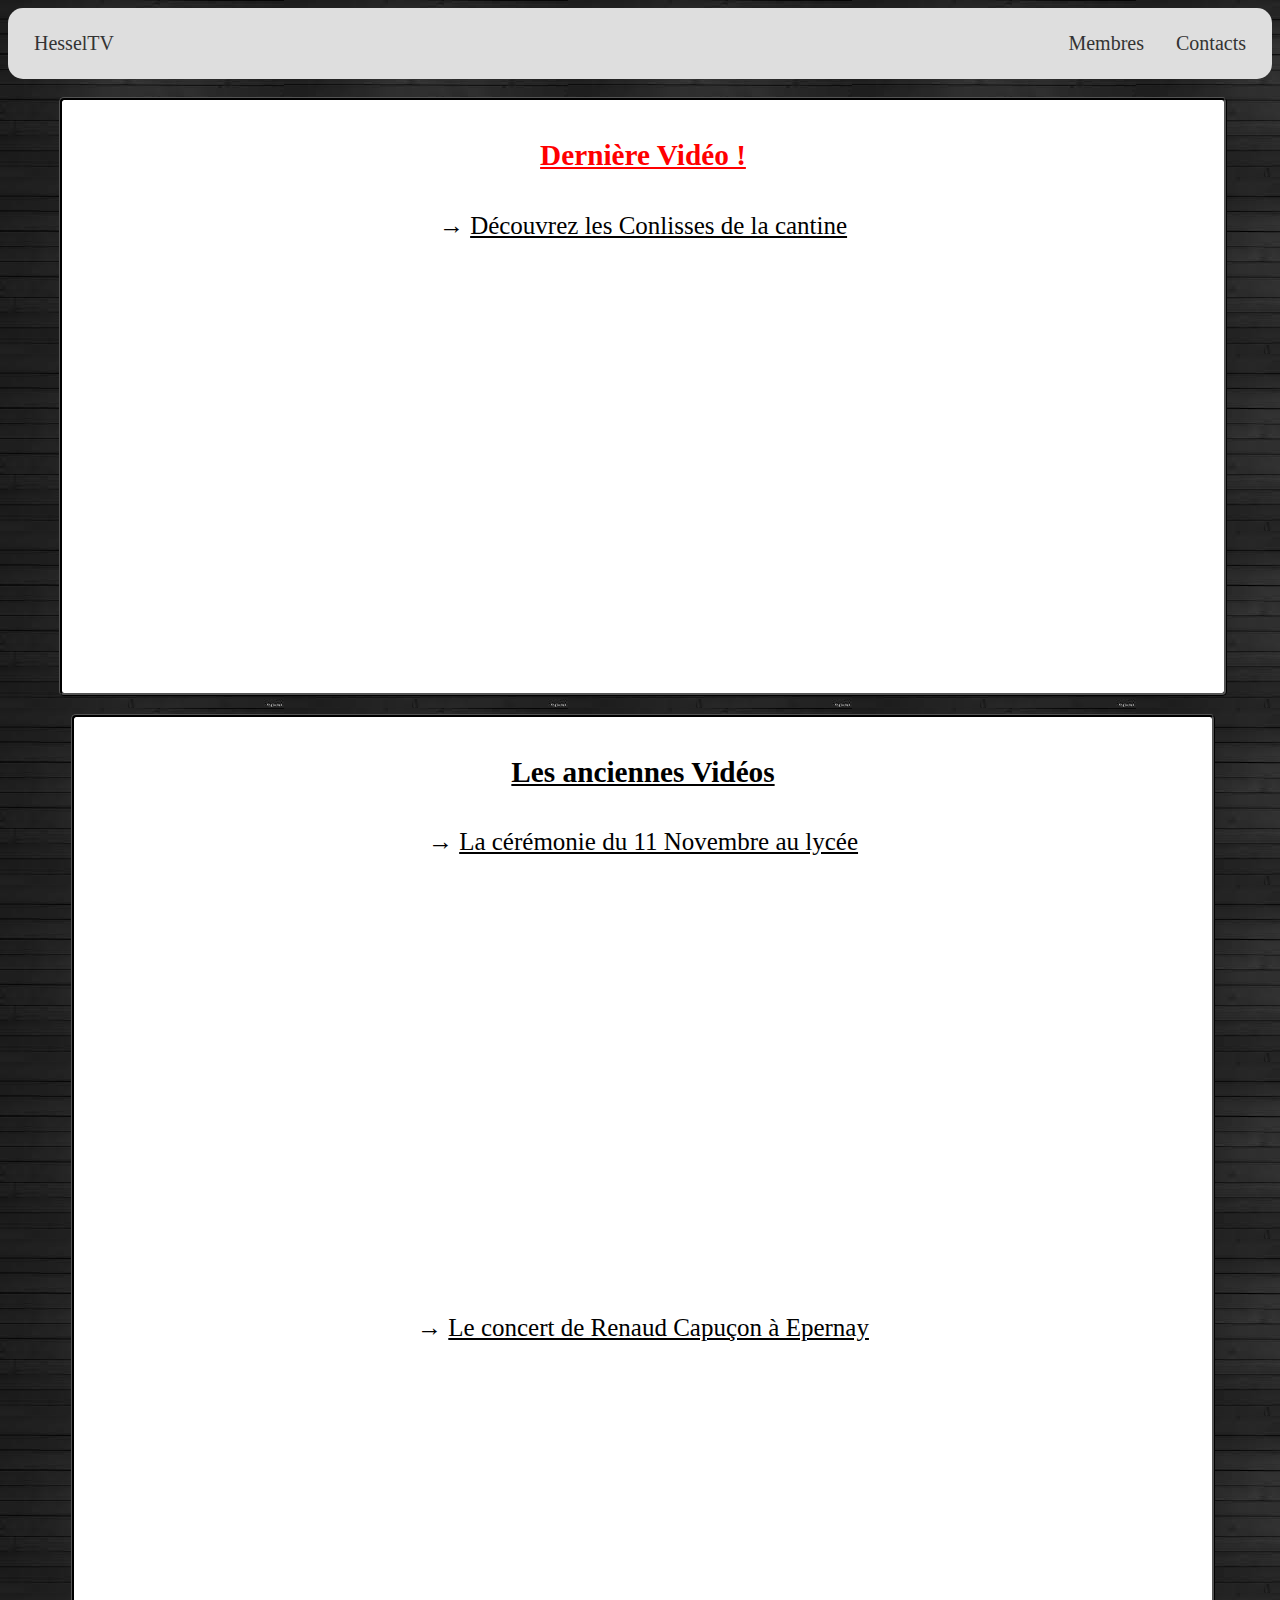
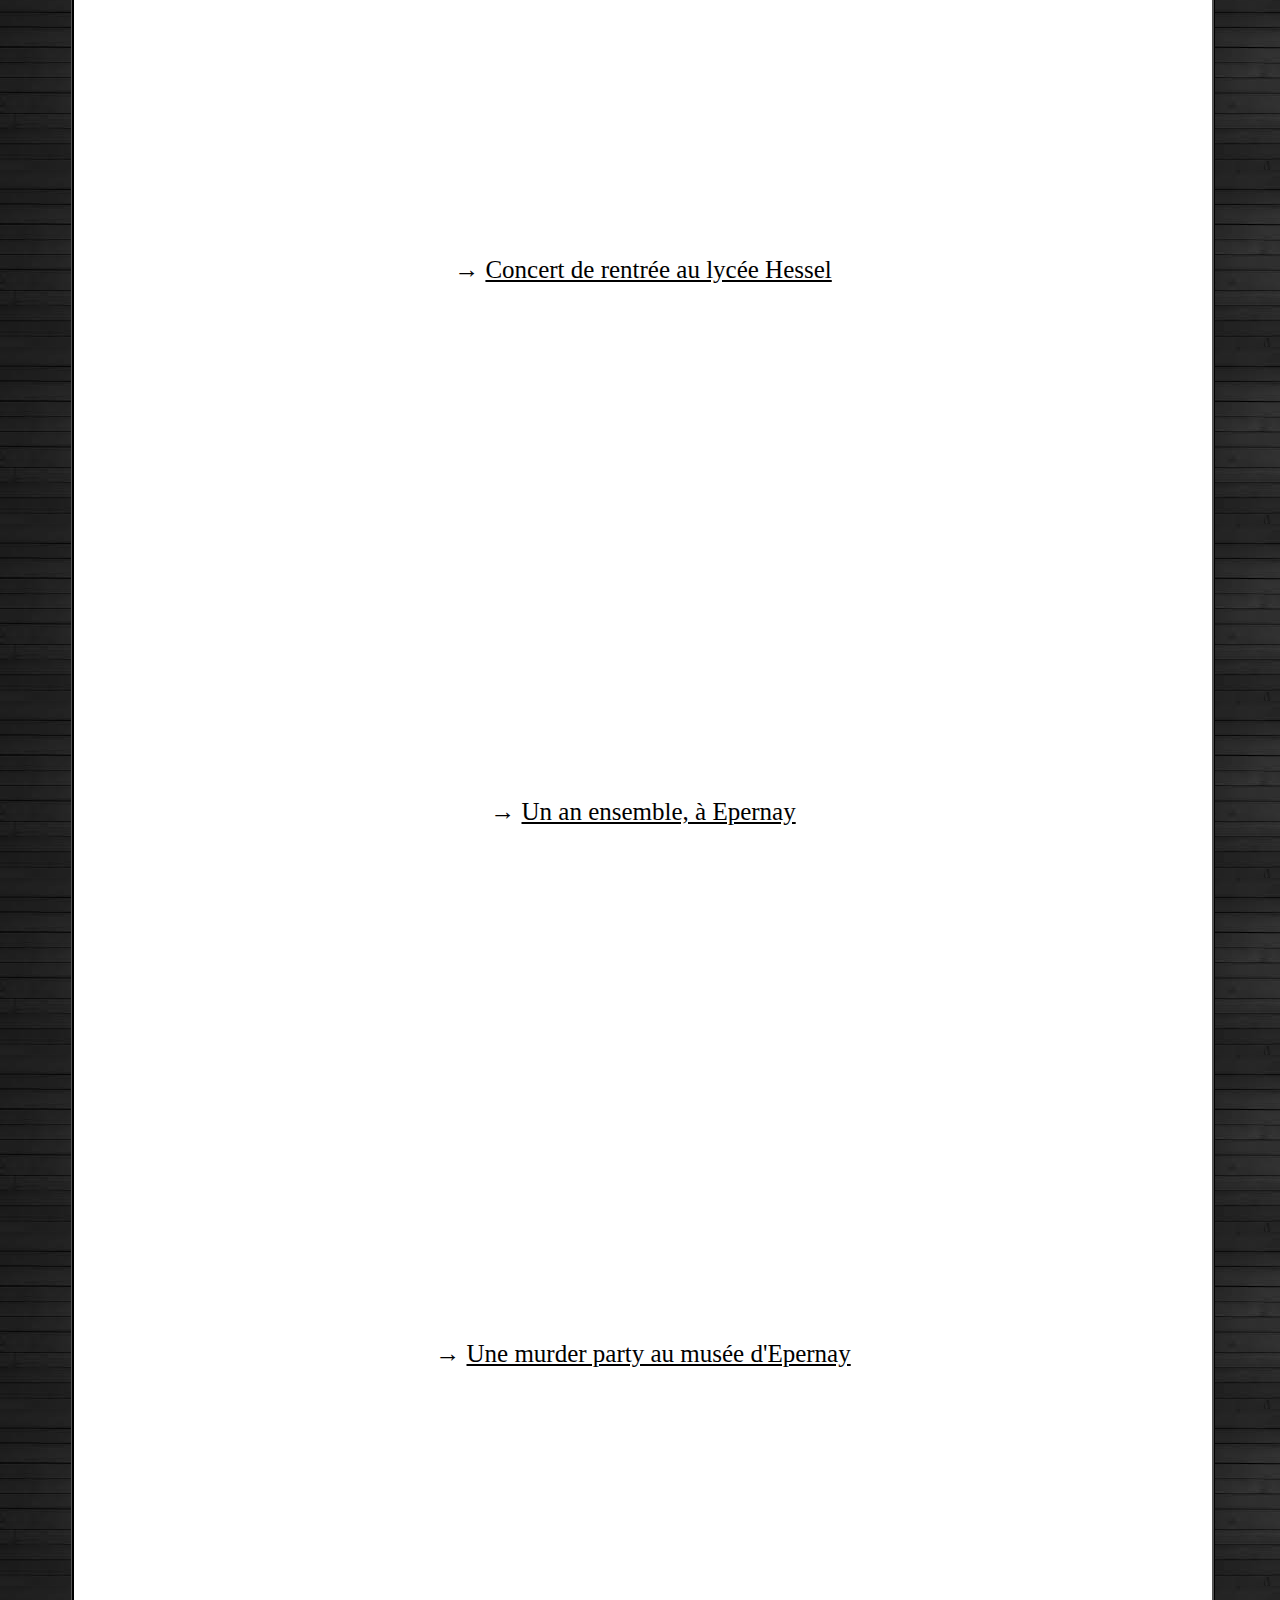
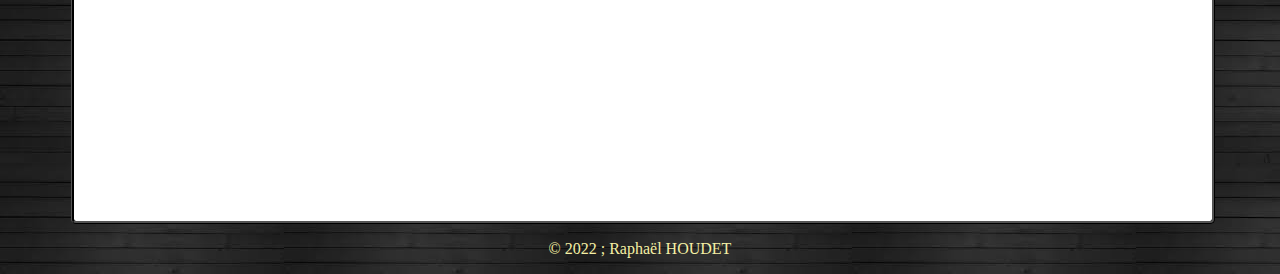
==== index.html @ 7d0a97a7 "allVideosUpdate" ====
<!DOCTYPE html>
<html lang="fr">
<head>
  <meta charset="UTF-8">
  <meta http-equiv="X-UA-Compatible" content="IE=edge">
  <meta name="viewport" content="width=device-width, initial-scale=1.0">
  <link rel="stylesheet" href="./Styles/styles.css">
  <title>HesselTV: La WebTv du lycée</title>
</head>
<body>
<header>
  <nav>
    <ul>
      <li class="l"><a href="index.html">HesselTV</a></li>
      <li class="r"><a href="./pages/soon.html">Contacts</a></li>
      <li class="r"><a href="./pages/soon.html">Membres</a></li>
    </ul>
  </nav>
  <br>  
</header>
<div class="actu">
  <h3>Dernière Vidéo !</h3>
  <p id="subTitle"> → <span> Découvrez les Conlisses de la cantine</span></p>
  <iframe width="710" height="402" src="https://www.youtube.com/embed/Z23iyXWw9Z0" title="découvrez les coulisses de la cantine !" frameborder="0" allow="accelerometer; clipboard-write; encrypted-media; gyroscope; web-share" allowfullscreen></iframe>
</div>
<br>
<div class="all">
  <h3>Les anciennes Vidéos</h3>
  <p> → <span>La cérémonie du 11 Novembre au lycée</span></p>
    <iframe width="710" height="402" src="https://www.youtube.com/embed/lc_PJ3Twr80" title="cérémonie du 10 novembre au lycée Hessel" frameborder="0" allow="accelerometer; clipboard-write; encrypted-media; gyroscope; web-share" allowfullscreen></iframe>
  <p> → <span>Le concert de Renaud Capuçon à Epernay</span></p>
  <iframe width="710" height="402" src="https://www.youtube.com/embed/dhf4RVIXs2A" title="le concert de Renaud Capuçon à Epernay" frameborder="0" allow="accelerometer; autoplay; clipboard-write; encrypted-media; gyroscope; picture-in-picture; web-share" allowfullscreen></iframe>
  <br>
  <br>
  <br>
  <p> → <span> Concert de rentrée au lycée Hessel</span></p>
  <iframe width="715" height="402" src="https://www.youtube.com/embed/pX0Je47FZc8" title="concert de rentrée au lycée Hessel" frameborder="0" allow="accelerometer; autoplay; clipboard-write; encrypted-media; gyroscope; picture-in-picture; web-share" allowfullscreen></iframe>
  <br>
  <br>
  <br>
  <p> → <span> Un an ensemble, à Epernay</span></p>
  <iframe width="715" height="402" src="https://www.youtube.com/embed/r_ikat0a8sc" title="Un an ensemble, à Epernay" frameborder="0" allow="accelerometer; autoplay; clipboard-write; encrypted-media; gyroscope; picture-in-picture; web-share" allowfullscreen></iframe>
  <br>
  <br>
  <br>
  <p> → <span> Une murder party au musée d'Epernay</span></p>
  <iframe width="715" height="402" src="https://www.youtube.com/embed/bSC2oUtemfI" title="Une murder party au musée d'Epernay" frameborder="0" allow="accelerometer; autoplay; clipboard-write; encrypted-media; gyroscope; picture-in-picture; web-share" allowfullscreen></iframe>
</div>
<footer>
  <p>&copy; 2022 ; Rapha&euml;l HOUDET</p>
</footer>
</body>
</html>
---- Styles/styles.css ----
body {
  background-image: url(../assets/images/images.jfif);
}

nav {
  background-color: #dedede;
  padding: 10px;
  border-radius: 15px;
}

nav ul {
  list-style-type: none;
  margin: 0;
  padding: 0;
  overflow: hidden;
}

nav li {
  font-size: 20px;
}

nav li.r {
  float: right;
}

nav li.l {
  float: left;
}

nav a {
  display: block;
  color: #333;
  text-align: center;
  padding: 14px 16px;
  text-decoration: none;
}

nav a:hover {
  background-color: #ddd;
}

.actu {
  border: black;
  border-radius: 5px;
  font-size: 25px;
  text-align: center;
  border-style:ridge;
  background-color: white;
  padding-bottom: 20px;
  max-width: 92%;
  margin-left: 4%;
}

.actu h3{
  padding: 10px;
  padding-left: 10px;
  text-decoration: underline;
  color: red;
}

.actu span {
  text-decoration: underline;
}

.all span {
  text-decoration: underline;
}

.actu p {
  color: black;
}

.all h3 {
  padding: 10px;
  padding-left: 10px;
  text-decoration: underline;
  color: rgb(0, 0, 0);
}

.all {
  border: black;
  border-radius: 5px;
  font-size: 25px;
  text-align: center;
  border-style:ridge;
  background-color: white;
  padding-bottom: 20px;
  max-width: 90%;
  margin-left: 5%;
}

iframe {
  width: 60%;
}

footer {
  text-align: center;
  color: rgb(245,240,164);
}
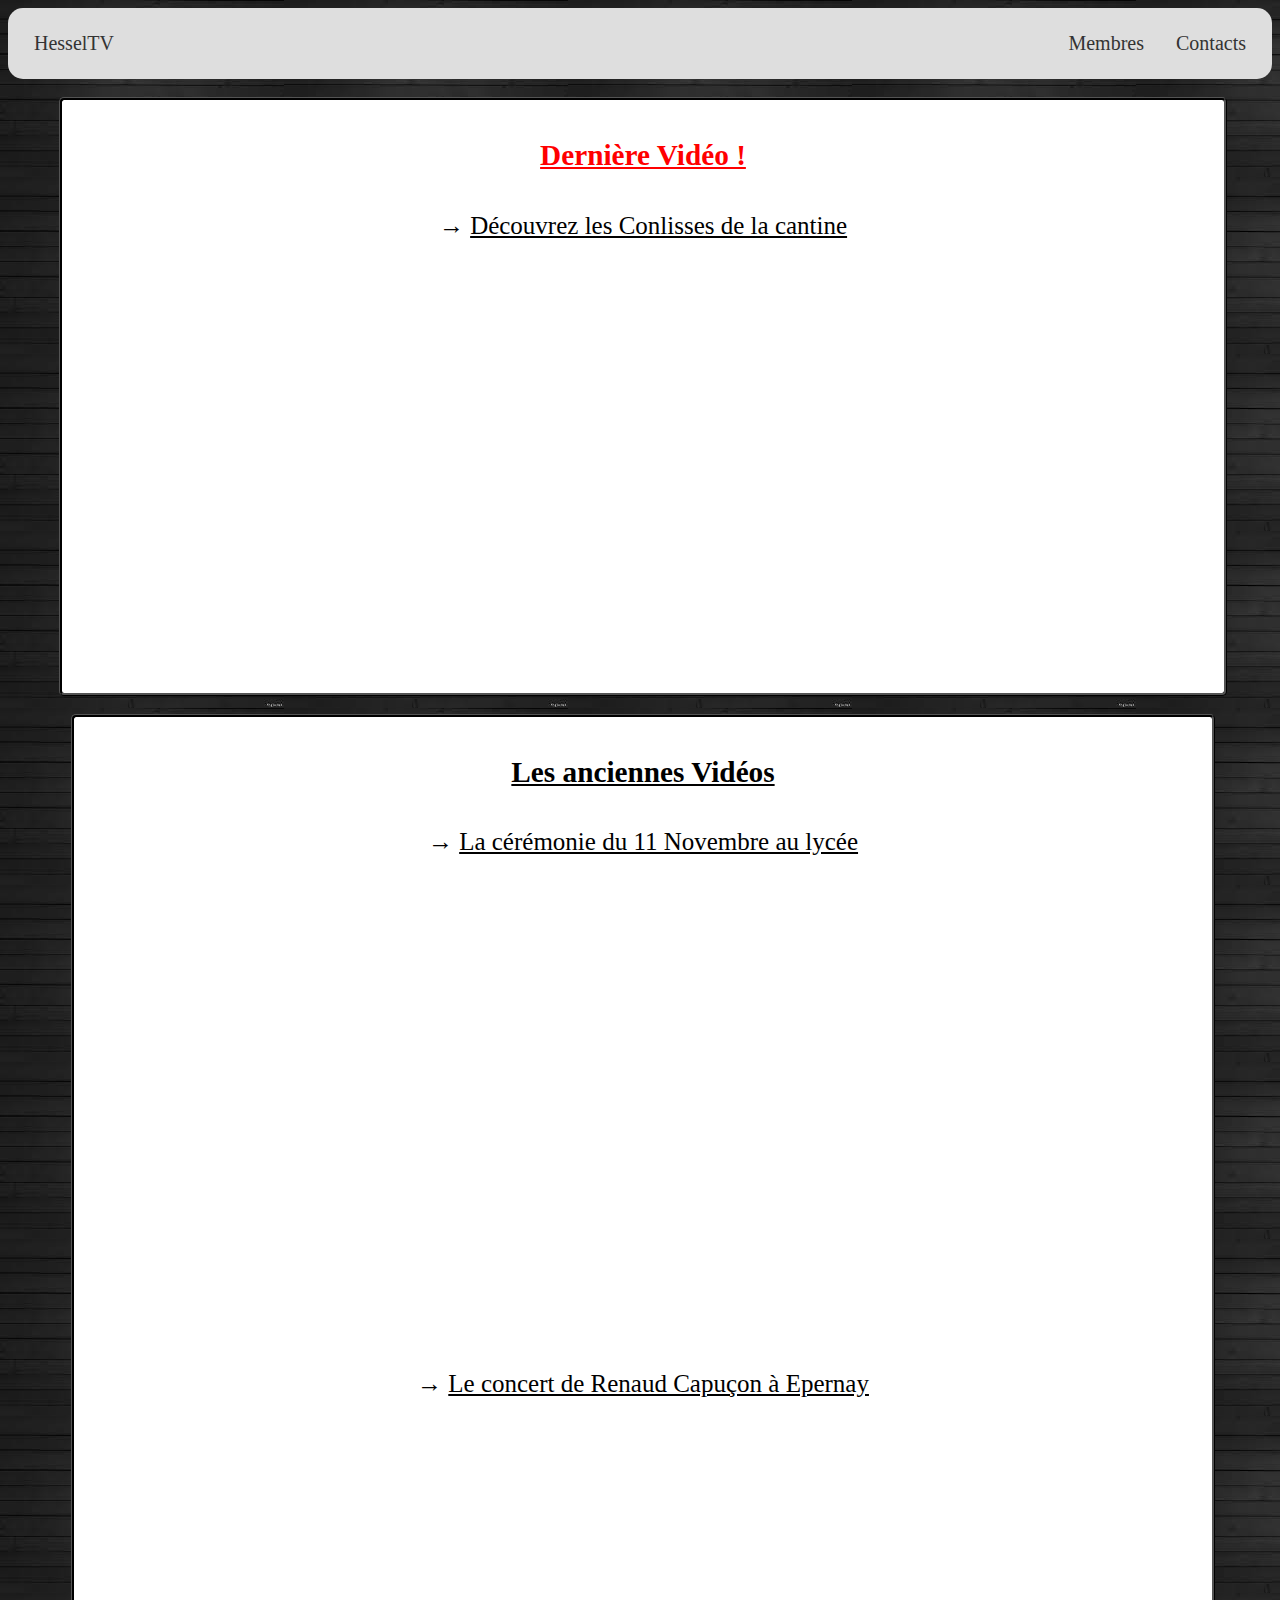
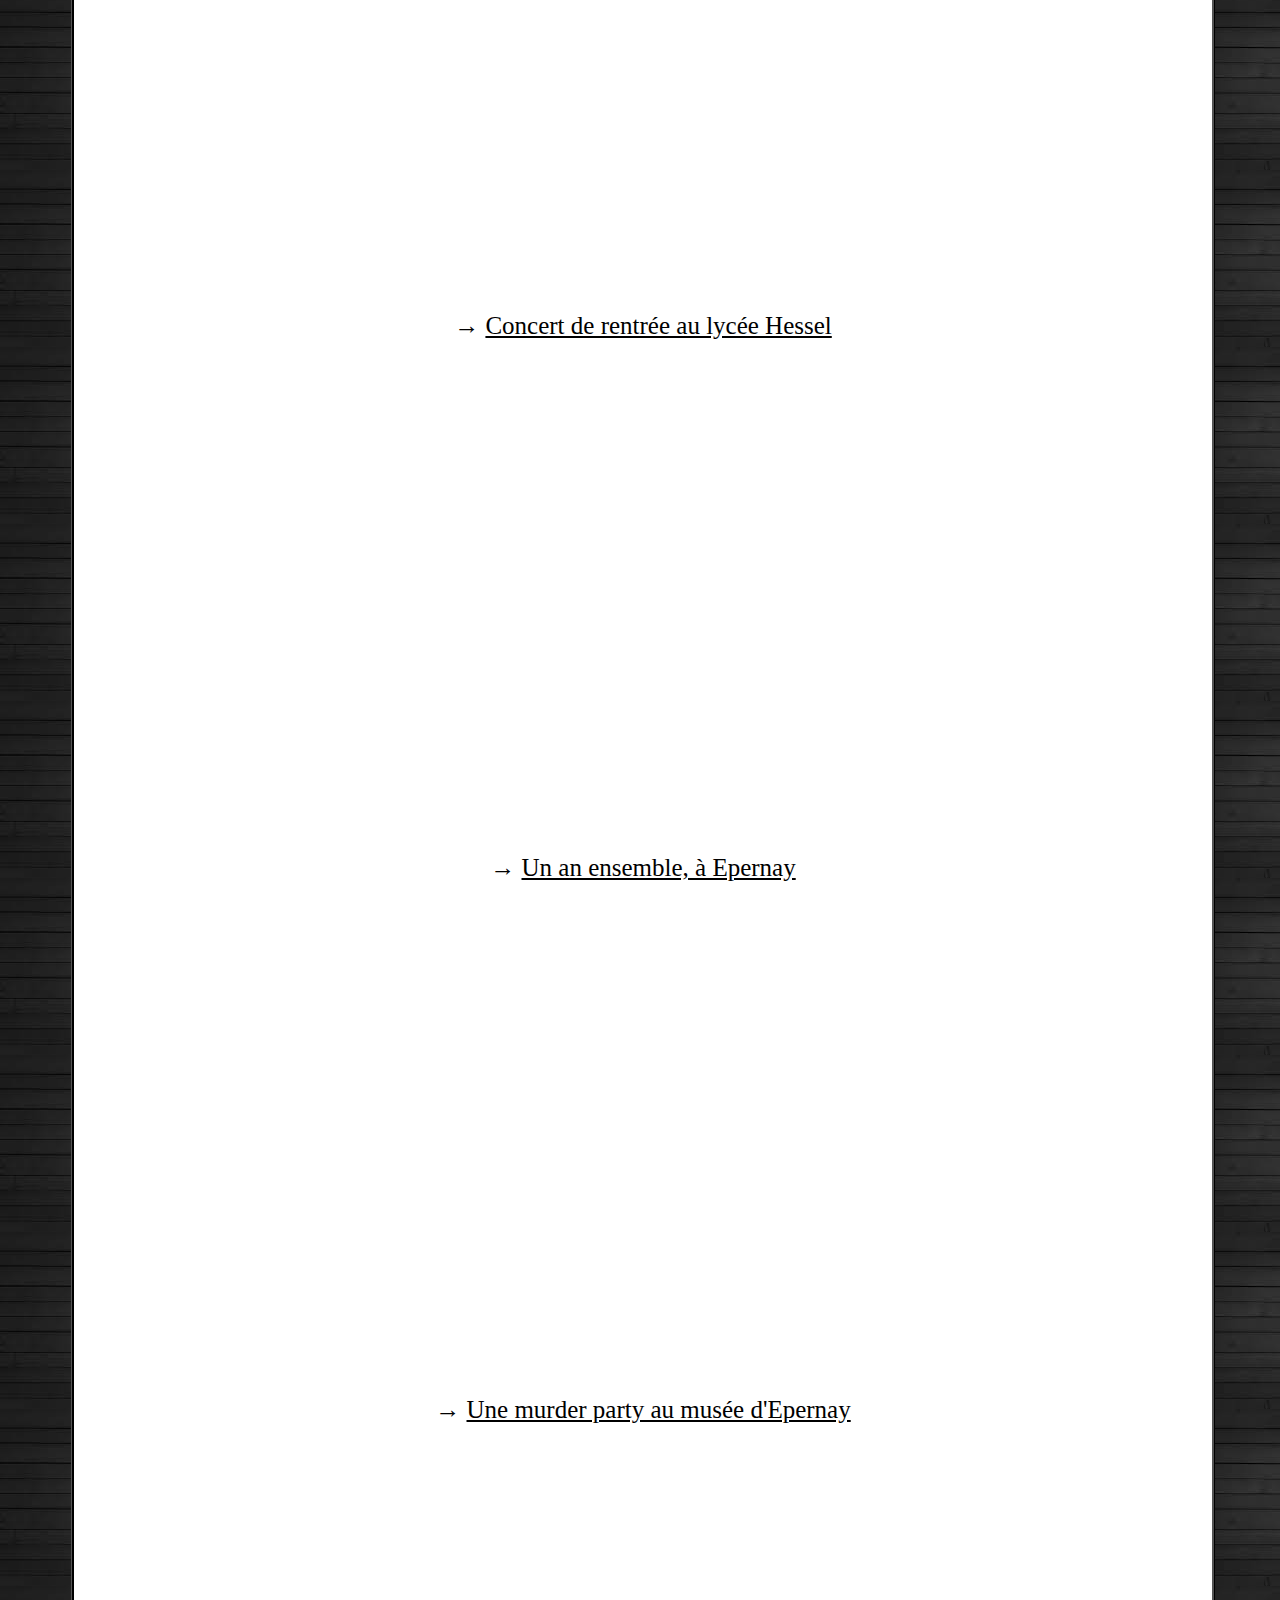
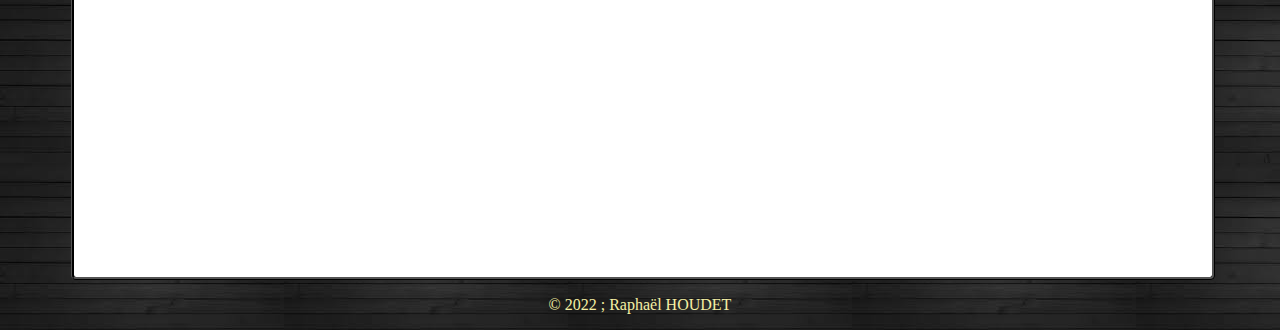
==== commit 1174a950: "allVideosUpdate" ====
--- a/index.html
+++ b/index.html
@@ -28,6 +28,9 @@
   <h3>Les anciennes Vidéos</h3>
   <p> → <span>La cérémonie du 11 Novembre au lycée</span></p>
     <iframe width="710" height="402" src="https://www.youtube.com/embed/lc_PJ3Twr80" title="cérémonie du 10 novembre au lycée Hessel" frameborder="0" allow="accelerometer; clipboard-write; encrypted-media; gyroscope; web-share" allowfullscreen></iframe>
+    <br>
+    <br>
+    <br>
   <p> → <span>Le concert de Renaud Capuçon à Epernay</span></p>
   <iframe width="710" height="402" src="https://www.youtube.com/embed/dhf4RVIXs2A" title="le concert de Renaud Capuçon à Epernay" frameborder="0" allow="accelerometer; autoplay; clipboard-write; encrypted-media; gyroscope; picture-in-picture; web-share" allowfullscreen></iframe>
   <br>
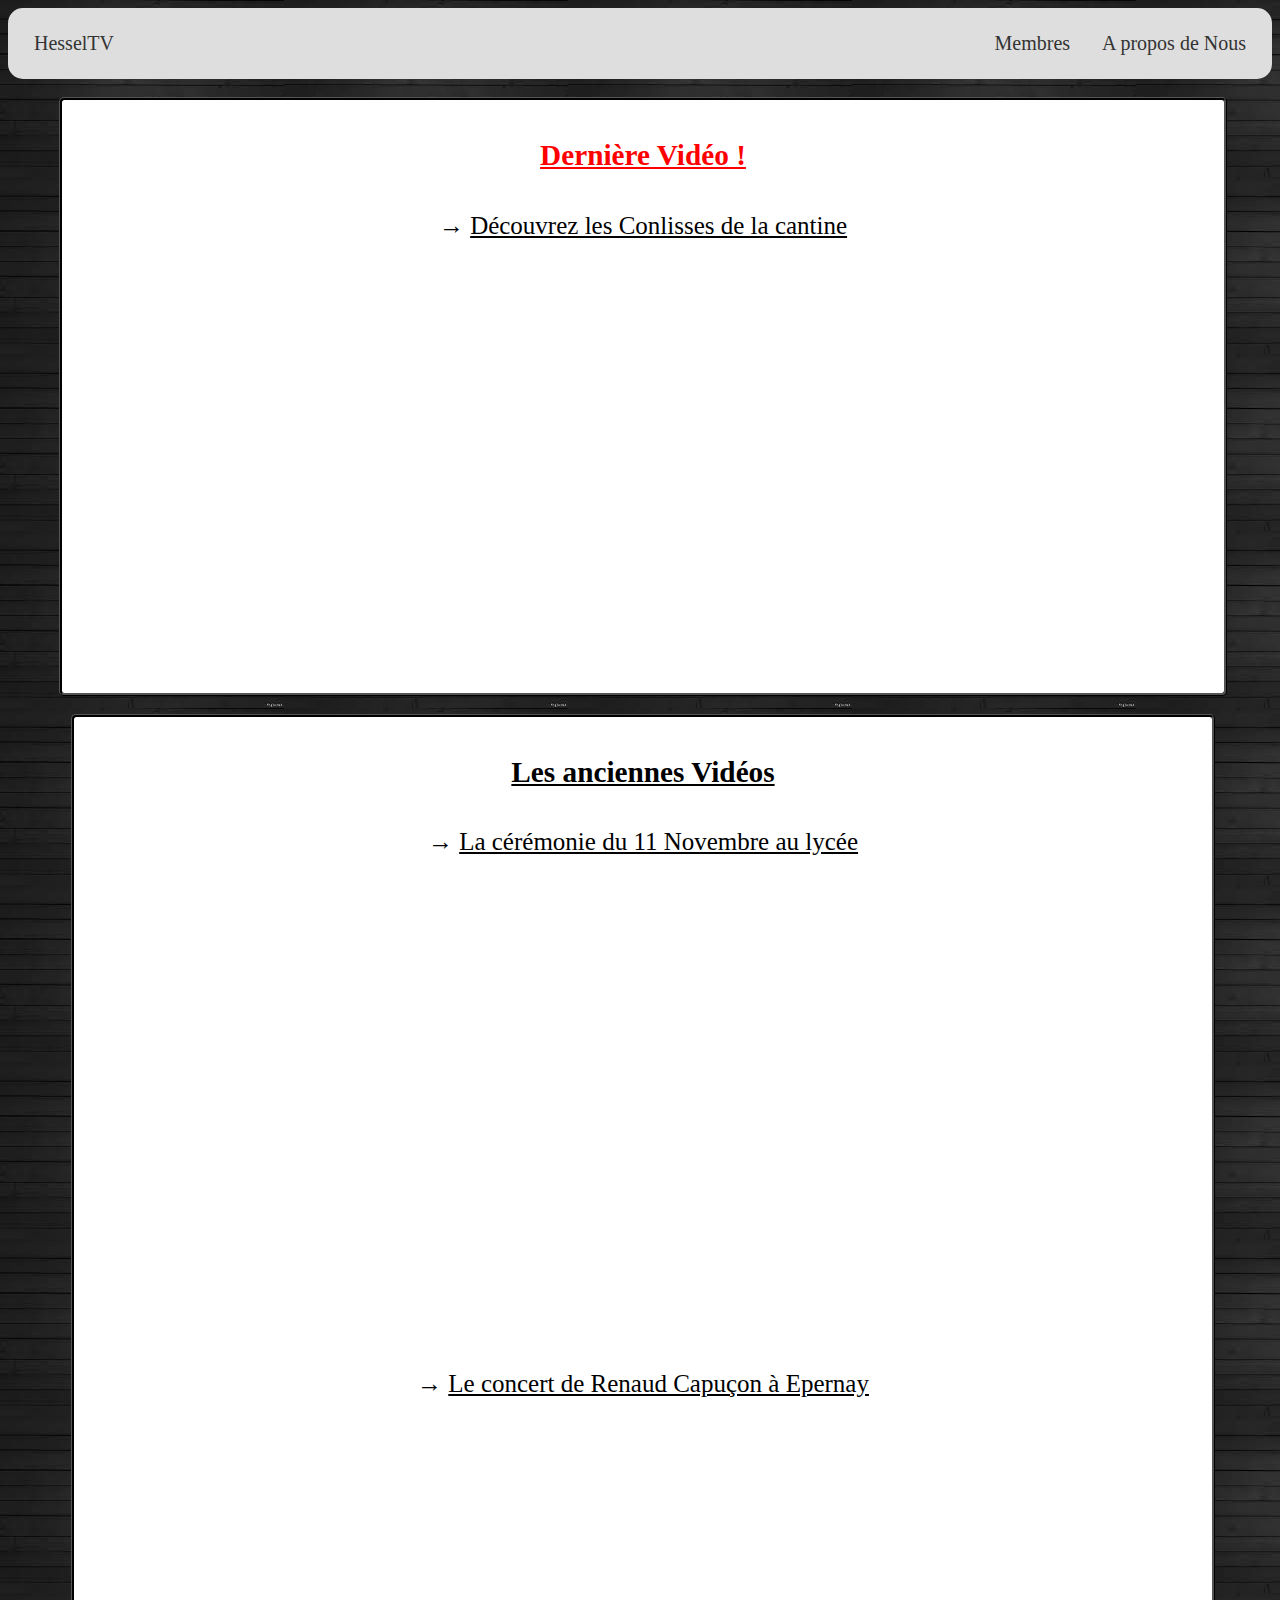
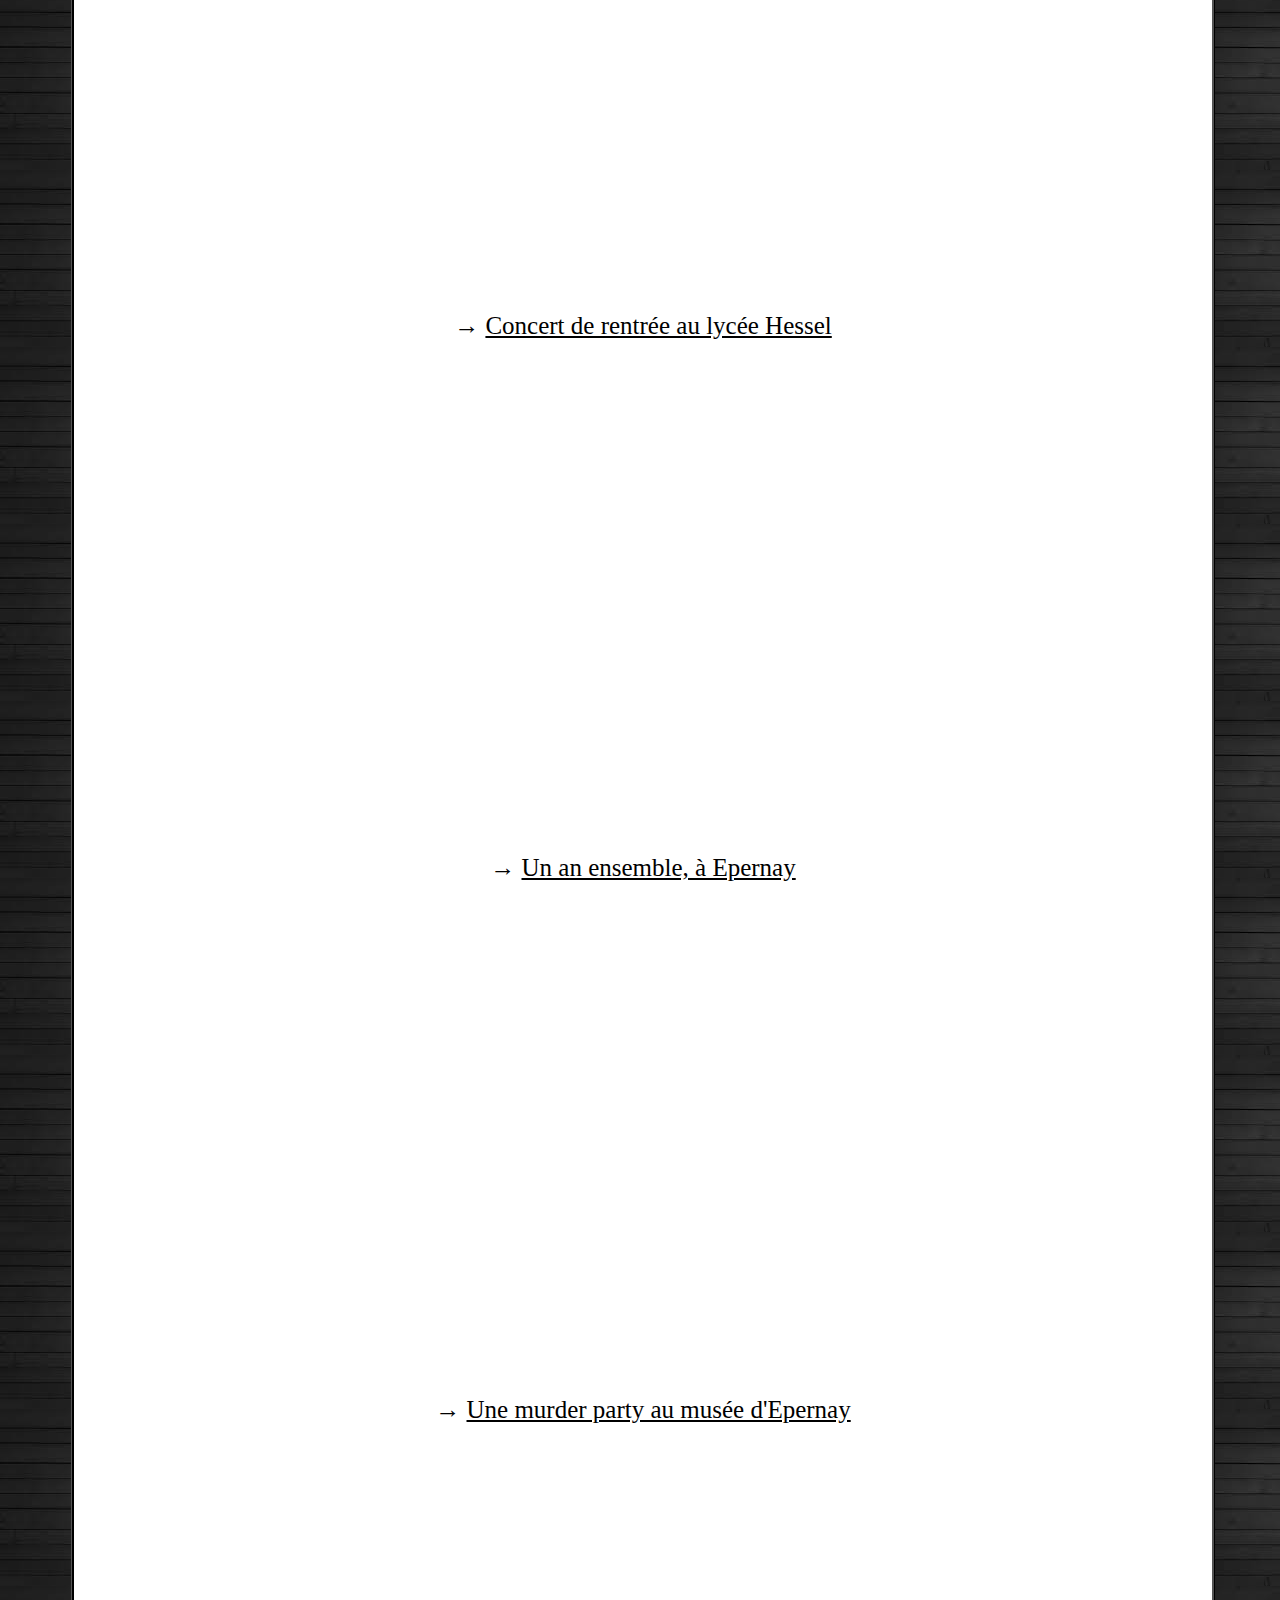
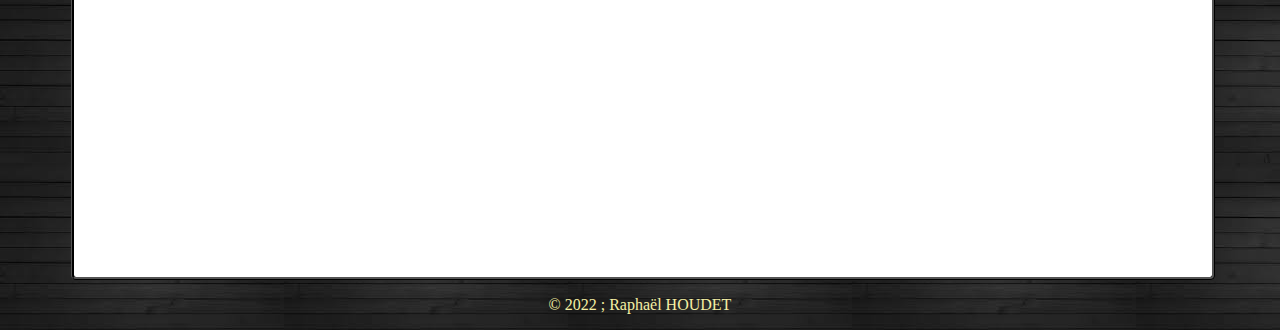
==== commit 4299b068: "indexUpdate" ====
--- a/index.html
+++ b/index.html
@@ -12,7 +12,7 @@
   <nav>
     <ul>
       <li class="l"><a href="index.html">HesselTV</a></li>
-      <li class="r"><a href="./pages/soon.html">Contacts</a></li>
+      <li class="r"><a href="./pages/soon.html">A propos de Nous</a></li>
       <li class="r"><a href="./pages/soon.html">Membres</a></li>
     </ul>
   </nav>
@@ -27,10 +27,10 @@
 <div class="all">
   <h3>Les anciennes Vidéos</h3>
   <p> → <span>La cérémonie du 11 Novembre au lycée</span></p>
-    <iframe width="710" height="402" src="https://www.youtube.com/embed/lc_PJ3Twr80" title="cérémonie du 10 novembre au lycée Hessel" frameborder="0" allow="accelerometer; clipboard-write; encrypted-media; gyroscope; web-share" allowfullscreen></iframe>
-    <br>
-    <br>
-    <br>
+  <iframe width="710" height="402" src="https://www.youtube.com/embed/lc_PJ3Twr80" title="cérémonie du 10 novembre au lycée Hessel" frameborder="0" allow="accelerometer; clipboard-write; encrypted-media; gyroscope; web-share" allowfullscreen></iframe>
+  <br>
+  <br>
+  <br>
   <p> → <span>Le concert de Renaud Capuçon à Epernay</span></p>
   <iframe width="710" height="402" src="https://www.youtube.com/embed/dhf4RVIXs2A" title="le concert de Renaud Capuçon à Epernay" frameborder="0" allow="accelerometer; autoplay; clipboard-write; encrypted-media; gyroscope; picture-in-picture; web-share" allowfullscreen></iframe>
   <br>
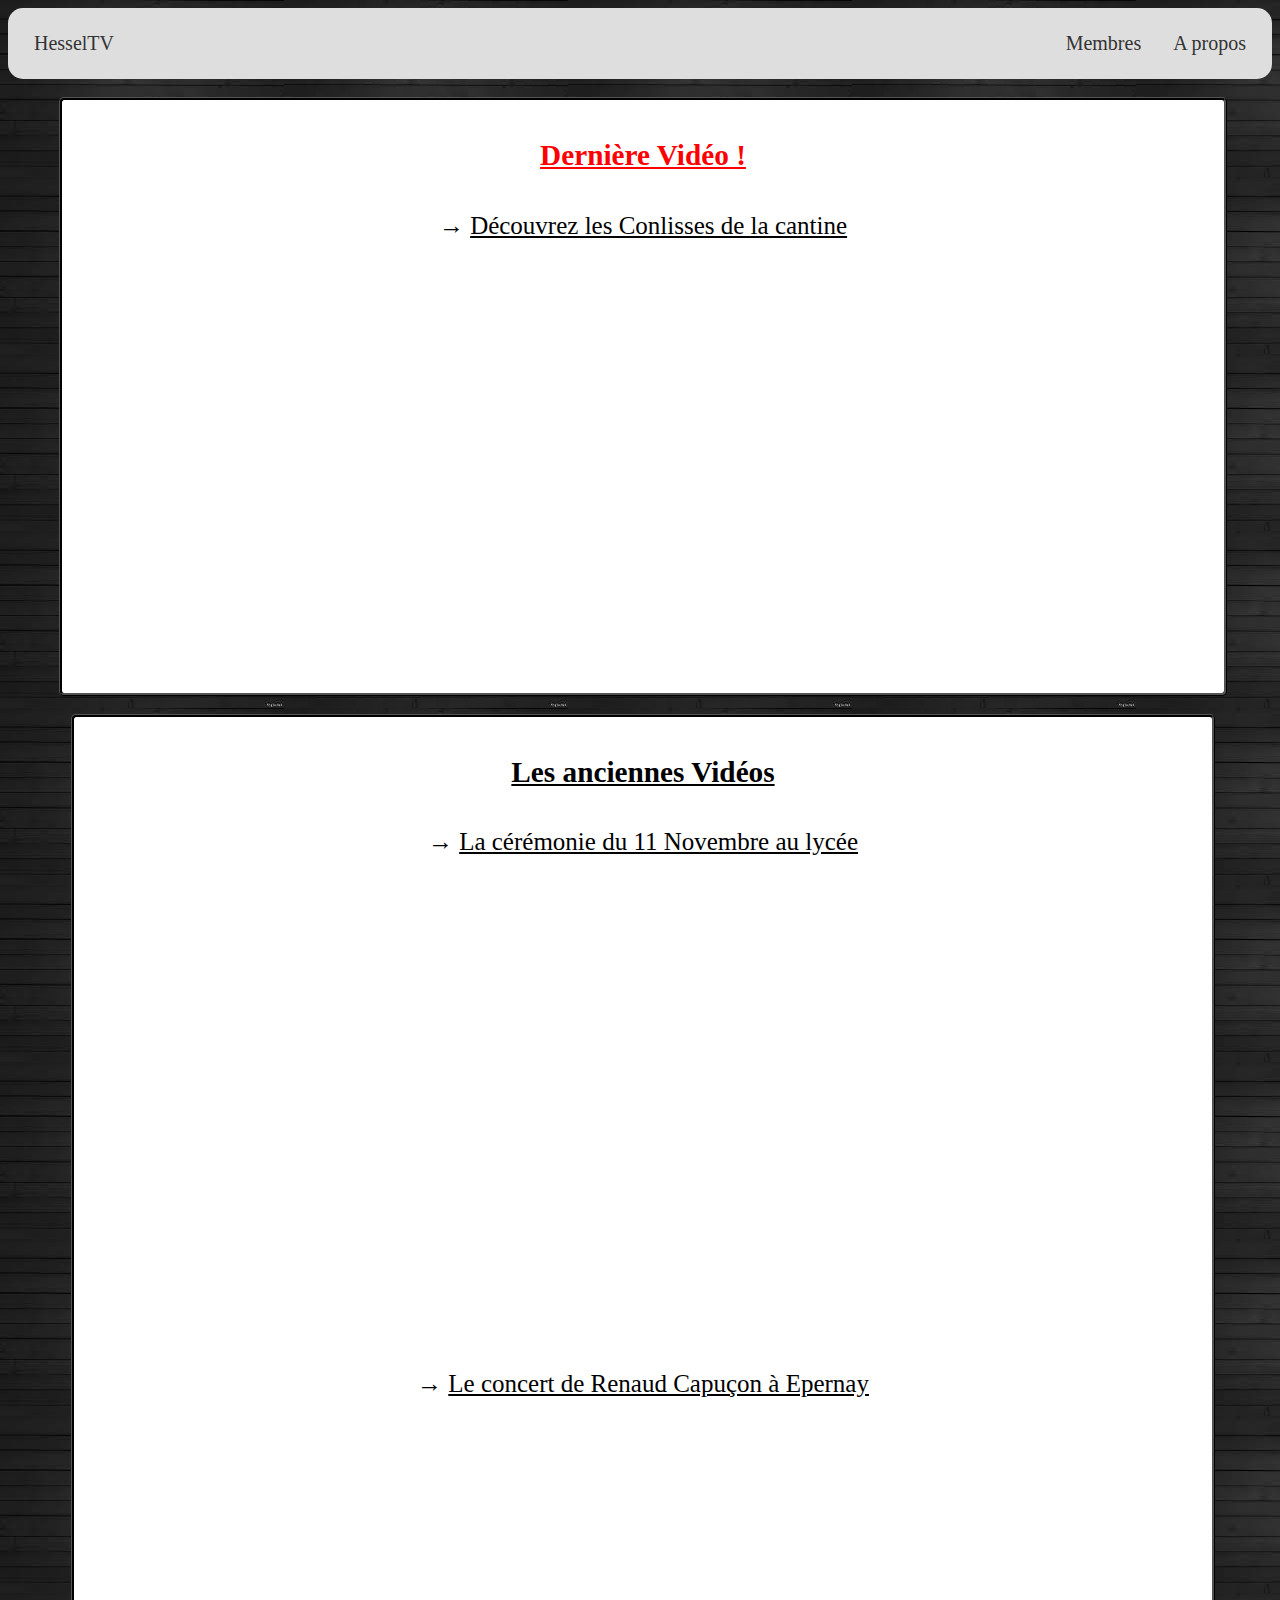
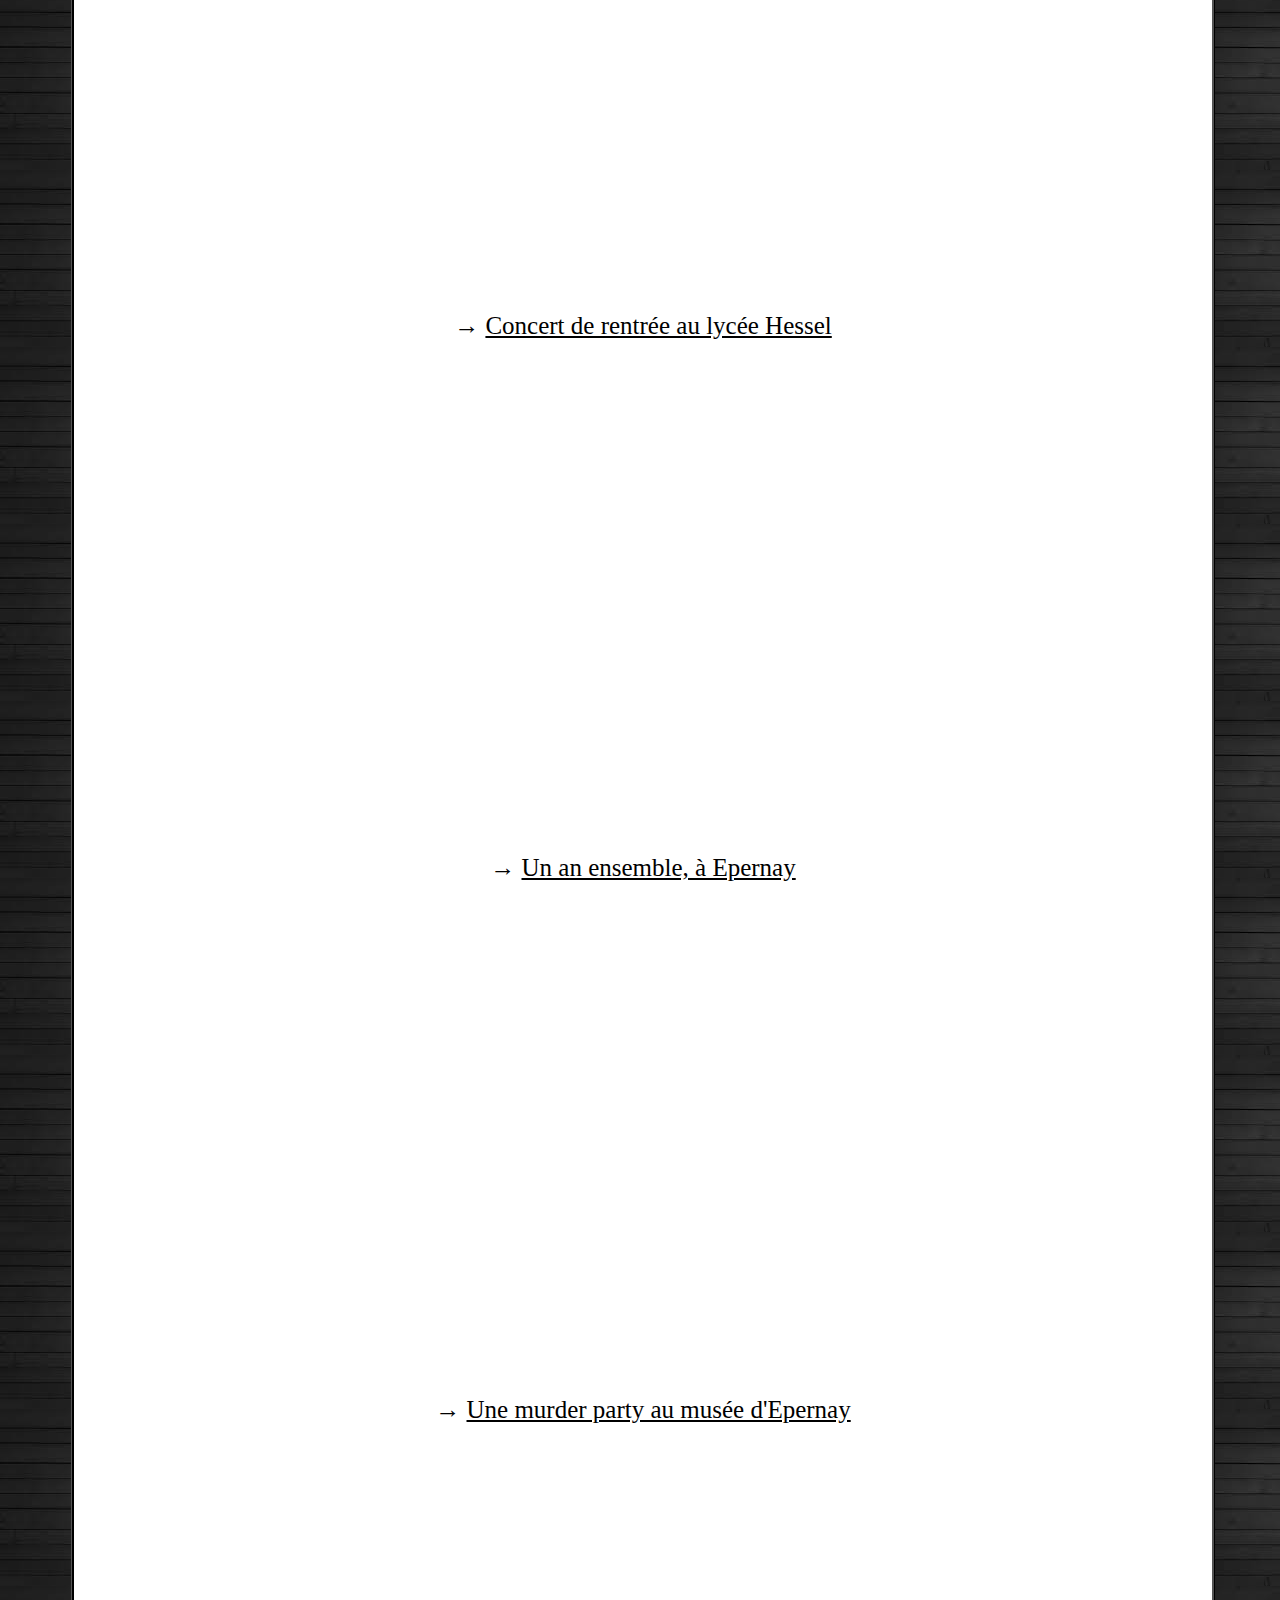
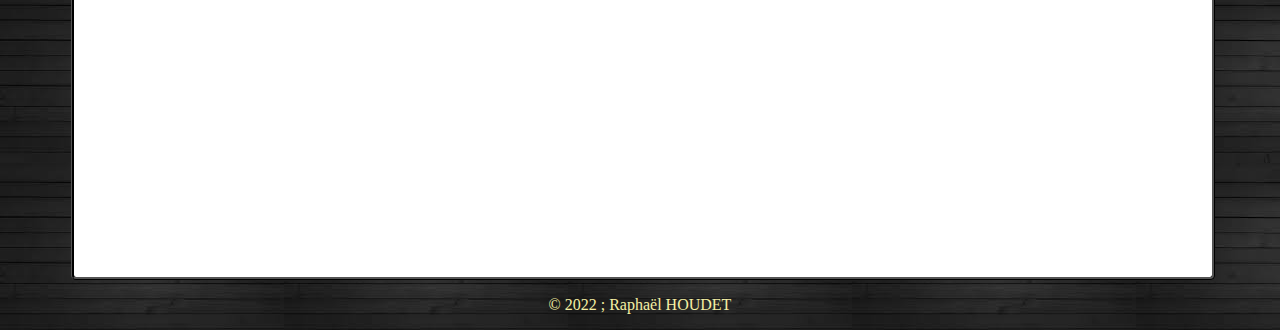
==== commit ab74dcfc: "indexUpdate" ====
--- a/index.html
+++ b/index.html
@@ -12,7 +12,7 @@
   <nav>
     <ul>
       <li class="l"><a href="index.html">HesselTV</a></li>
-      <li class="r"><a href="./pages/soon.html">A propos de Nous</a></li>
+      <li class="r"><a href="./pages/soon.html">A propos</a></li>
       <li class="r"><a href="./pages/soon.html">Membres</a></li>
     </ul>
   </nav>
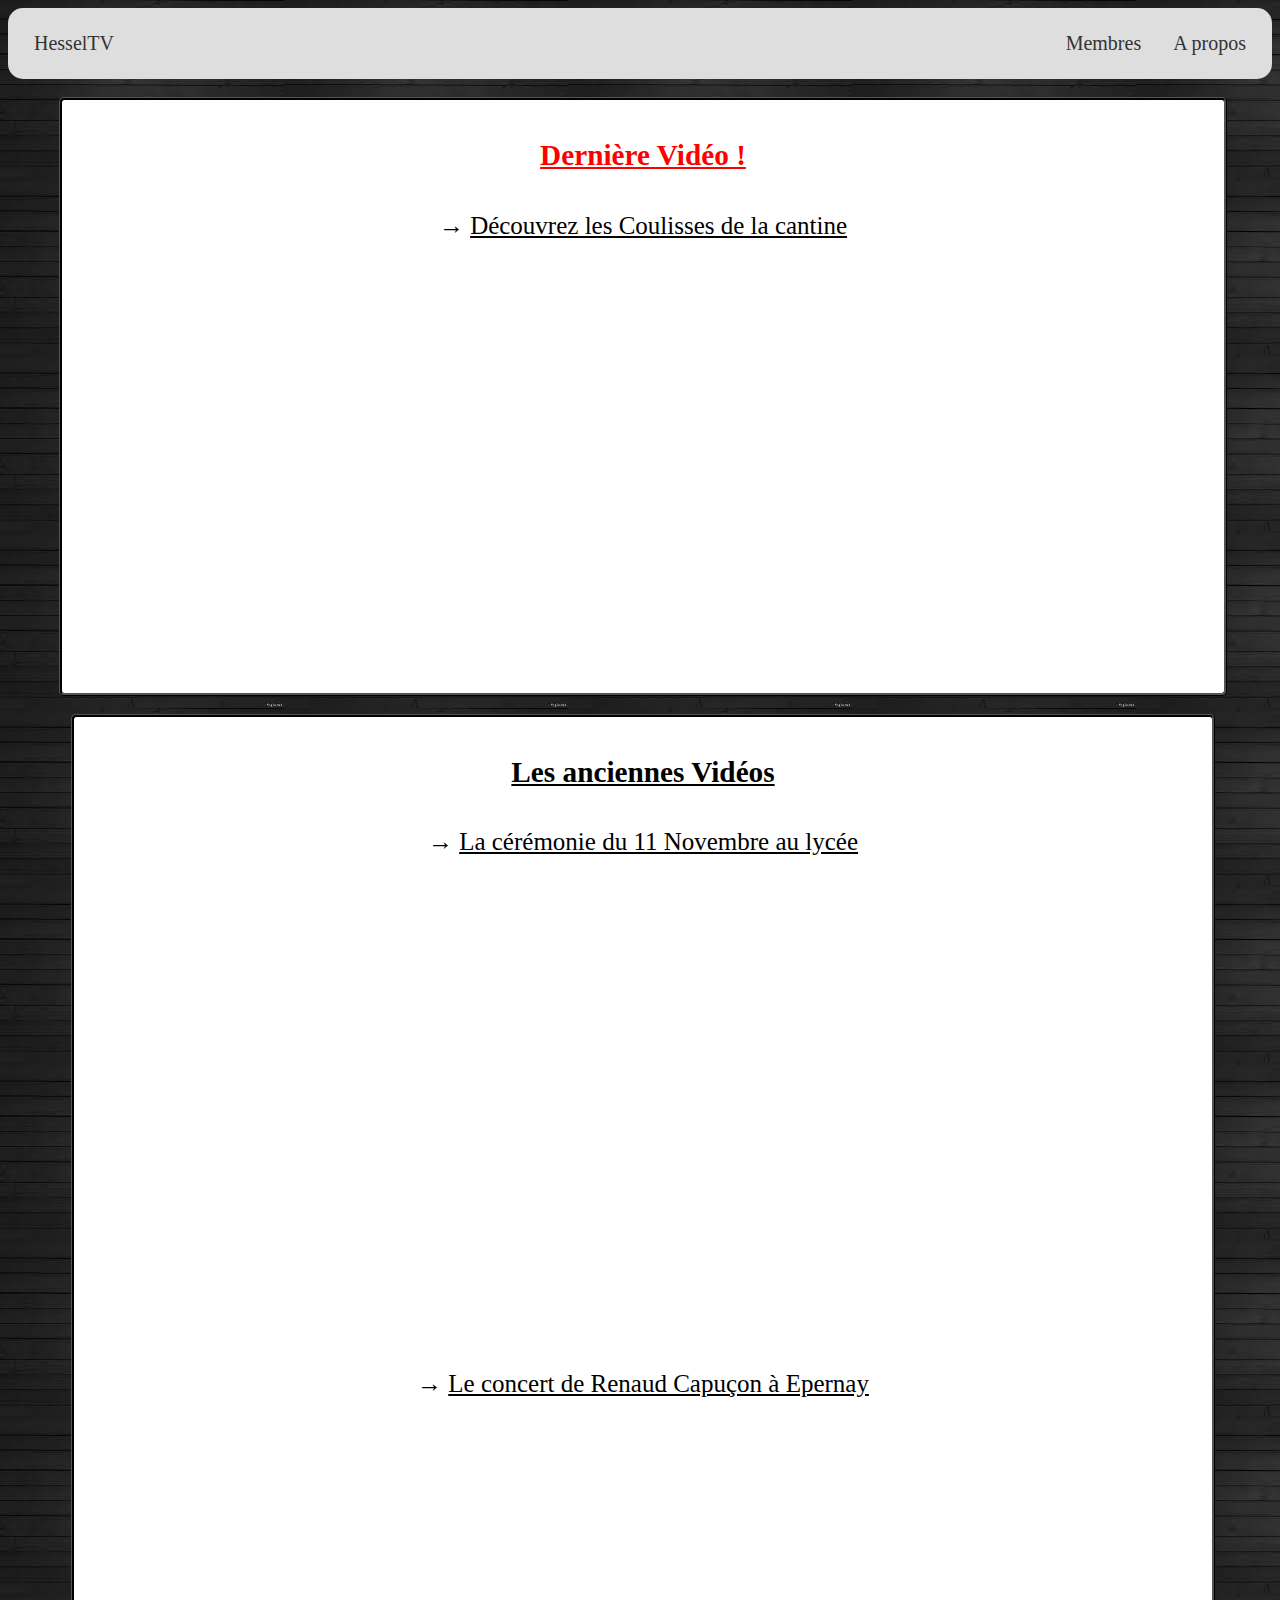
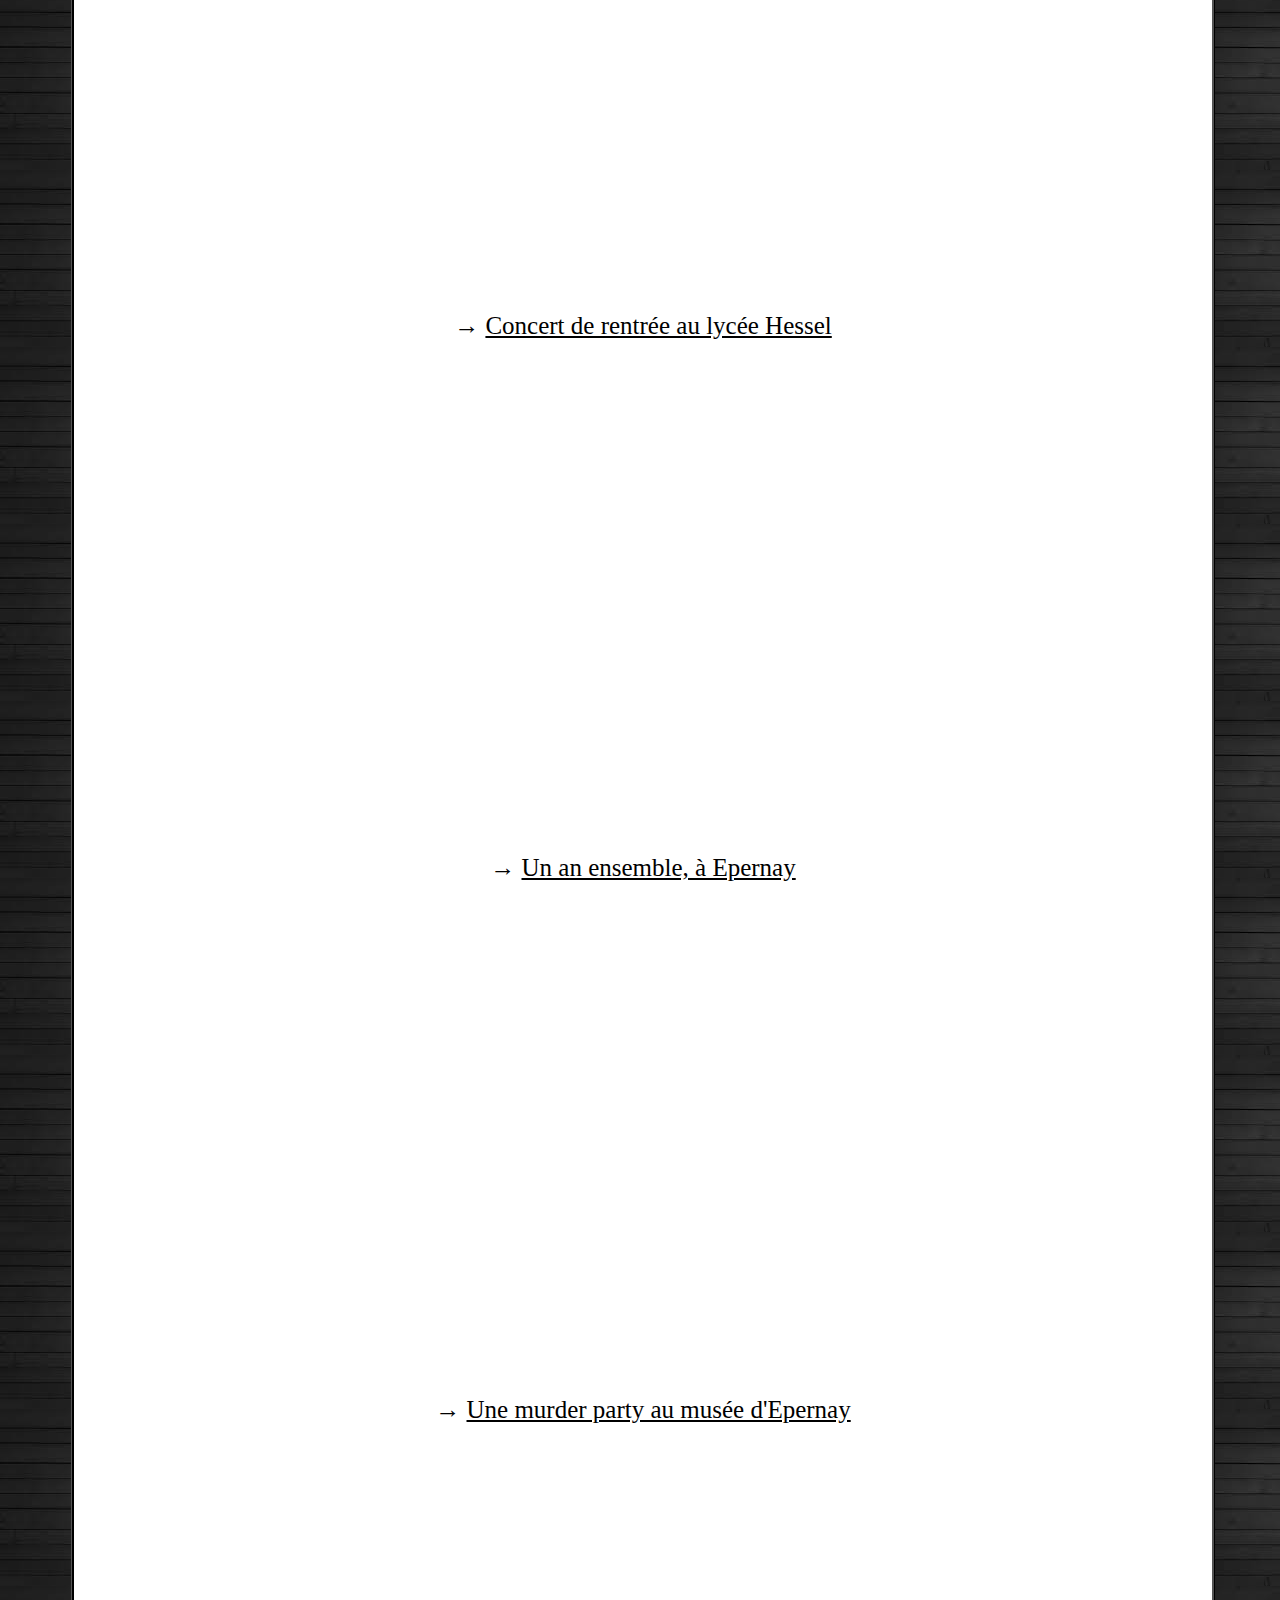
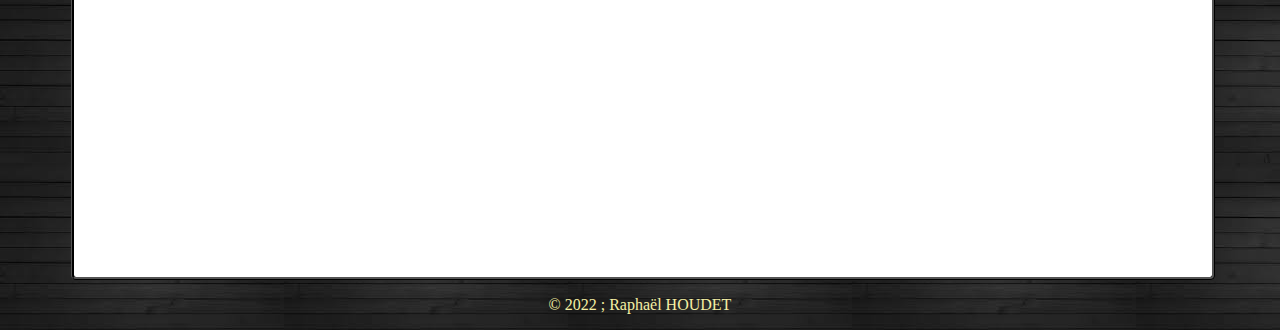
==== commit 71c1cb58: "errorCorrection" ====
--- a/index.html
+++ b/index.html
@@ -20,7 +20,7 @@
 </header>
 <div class="actu">
   <h3>Dernière Vidéo !</h3>
-  <p id="subTitle"> → <span> Découvrez les Conlisses de la cantine</span></p>
+  <p id="subTitle"> → <span> Découvrez les Coulisses de la cantine</span></p>
   <iframe width="710" height="402" src="https://www.youtube.com/embed/Z23iyXWw9Z0" title="découvrez les coulisses de la cantine !" frameborder="0" allow="accelerometer; clipboard-write; encrypted-media; gyroscope; web-share" allowfullscreen></iframe>
 </div>
 <br>
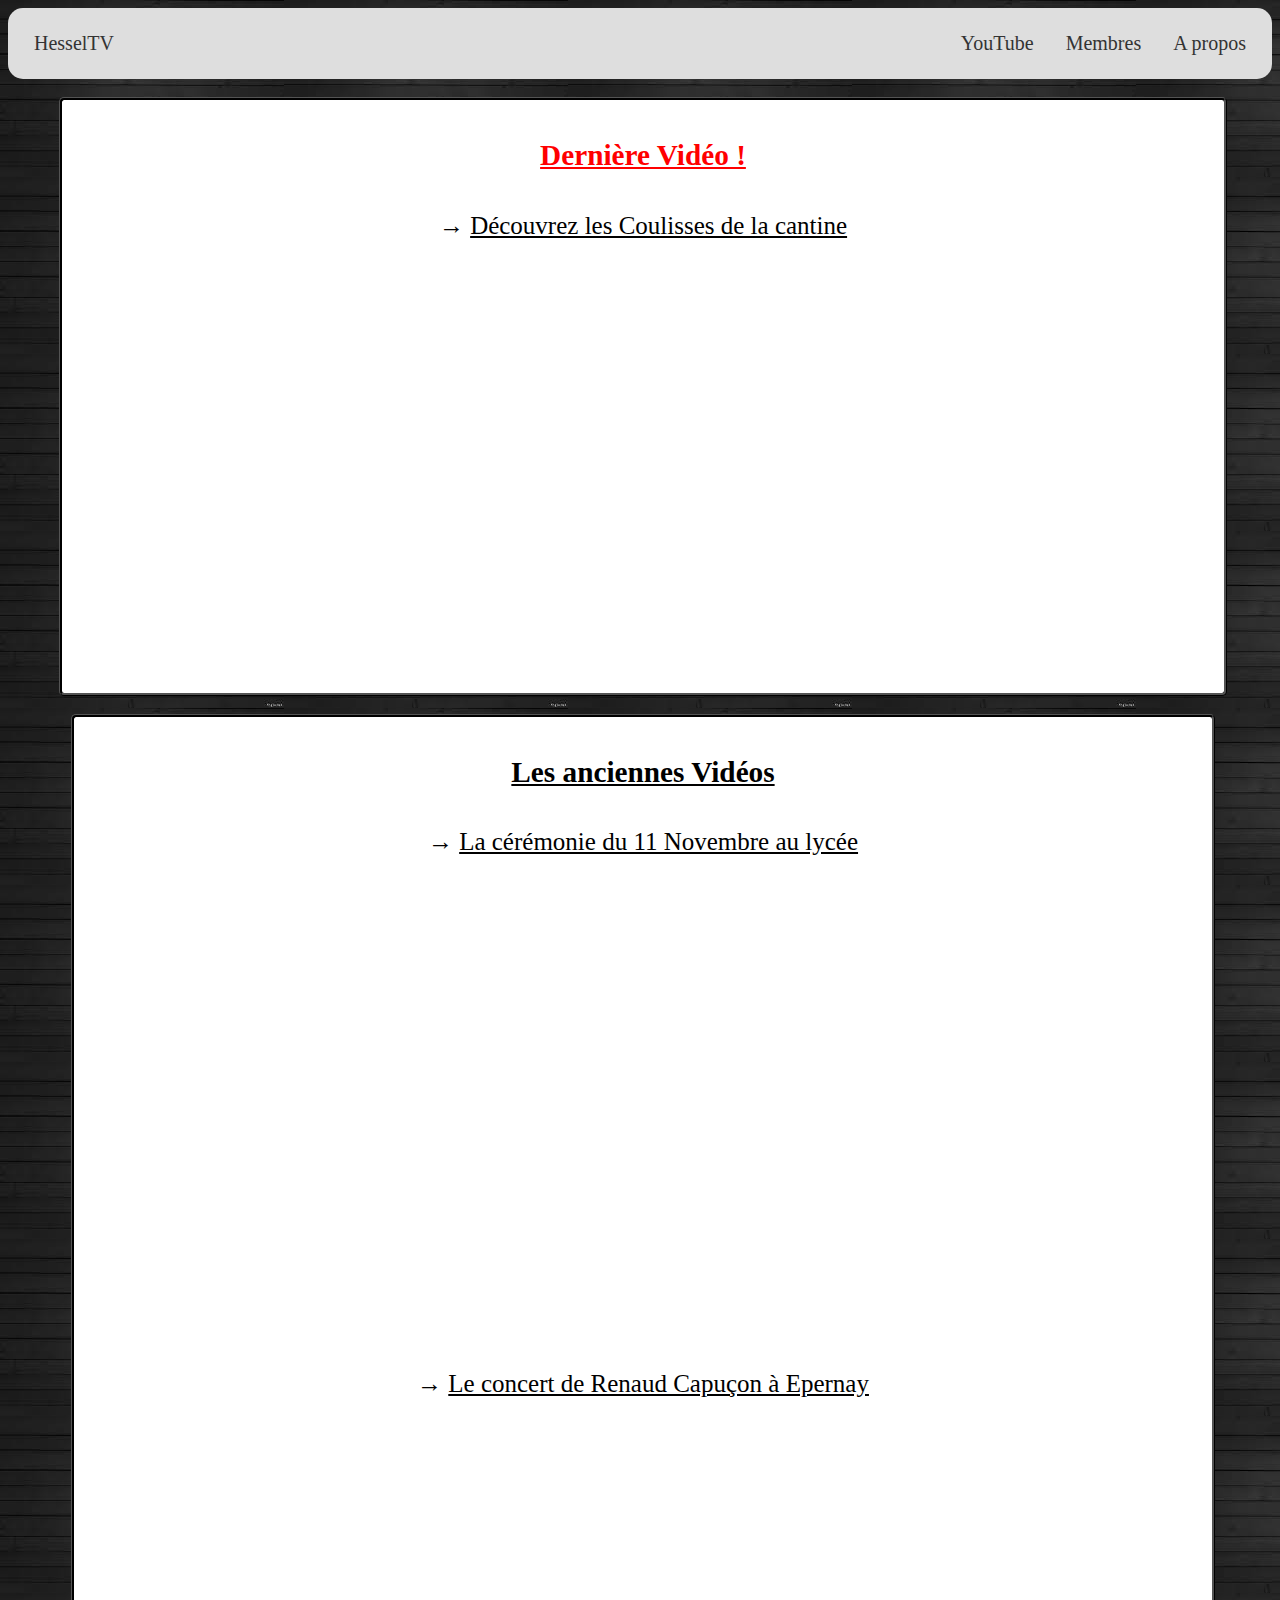
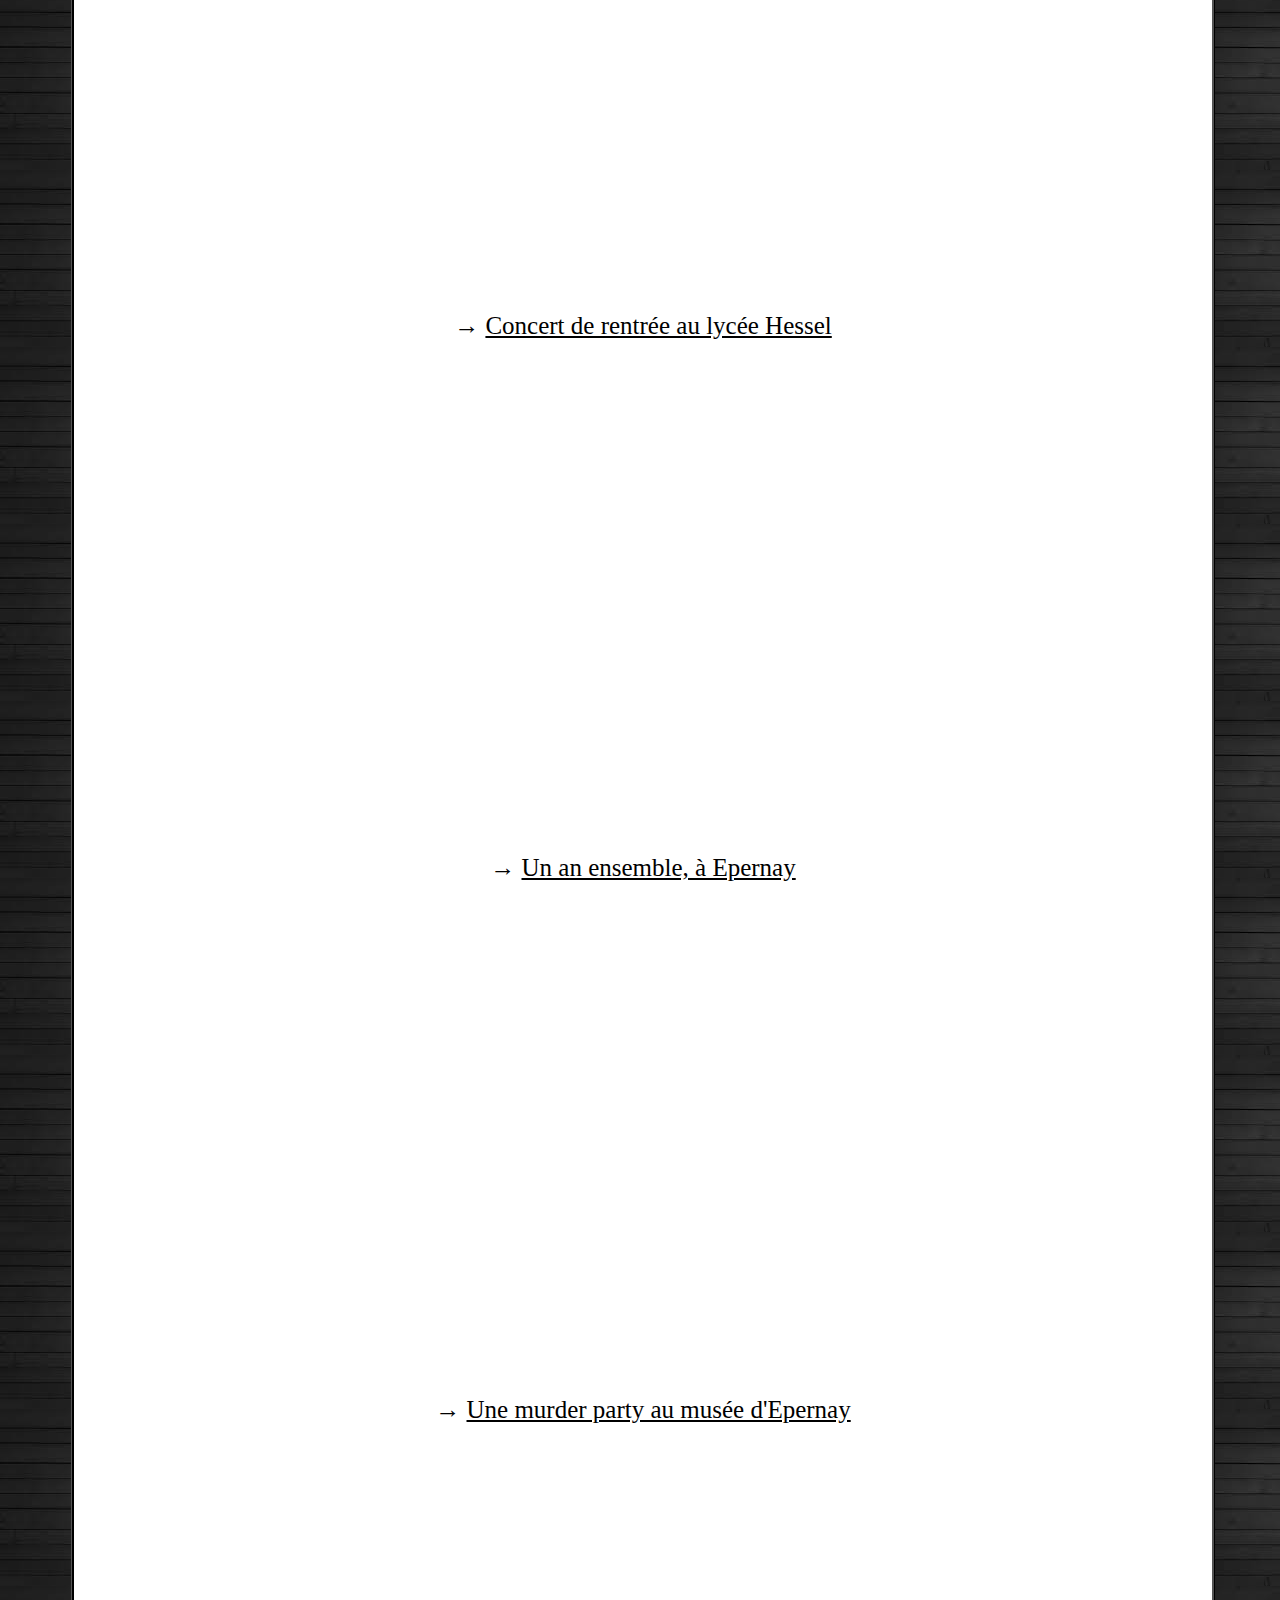
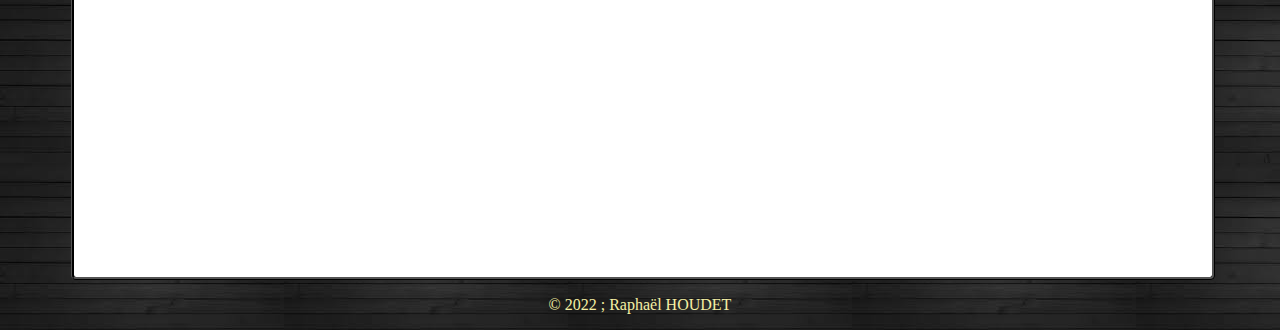
==== commit 0896fabb: "update" ====
--- a/index.html
+++ b/index.html
@@ -14,6 +14,7 @@
       <li class="l"><a href="index.html">HesselTV</a></li>
       <li class="r"><a href="./pages/soon.html">A propos</a></li>
       <li class="r"><a href="./pages/soon.html">Membres</a></li>
+      <li class="r"><a href="https://www.youtube.com/@hesseltv6170">YouTube</a></li>
     </ul>
   </nav>
   <br>  
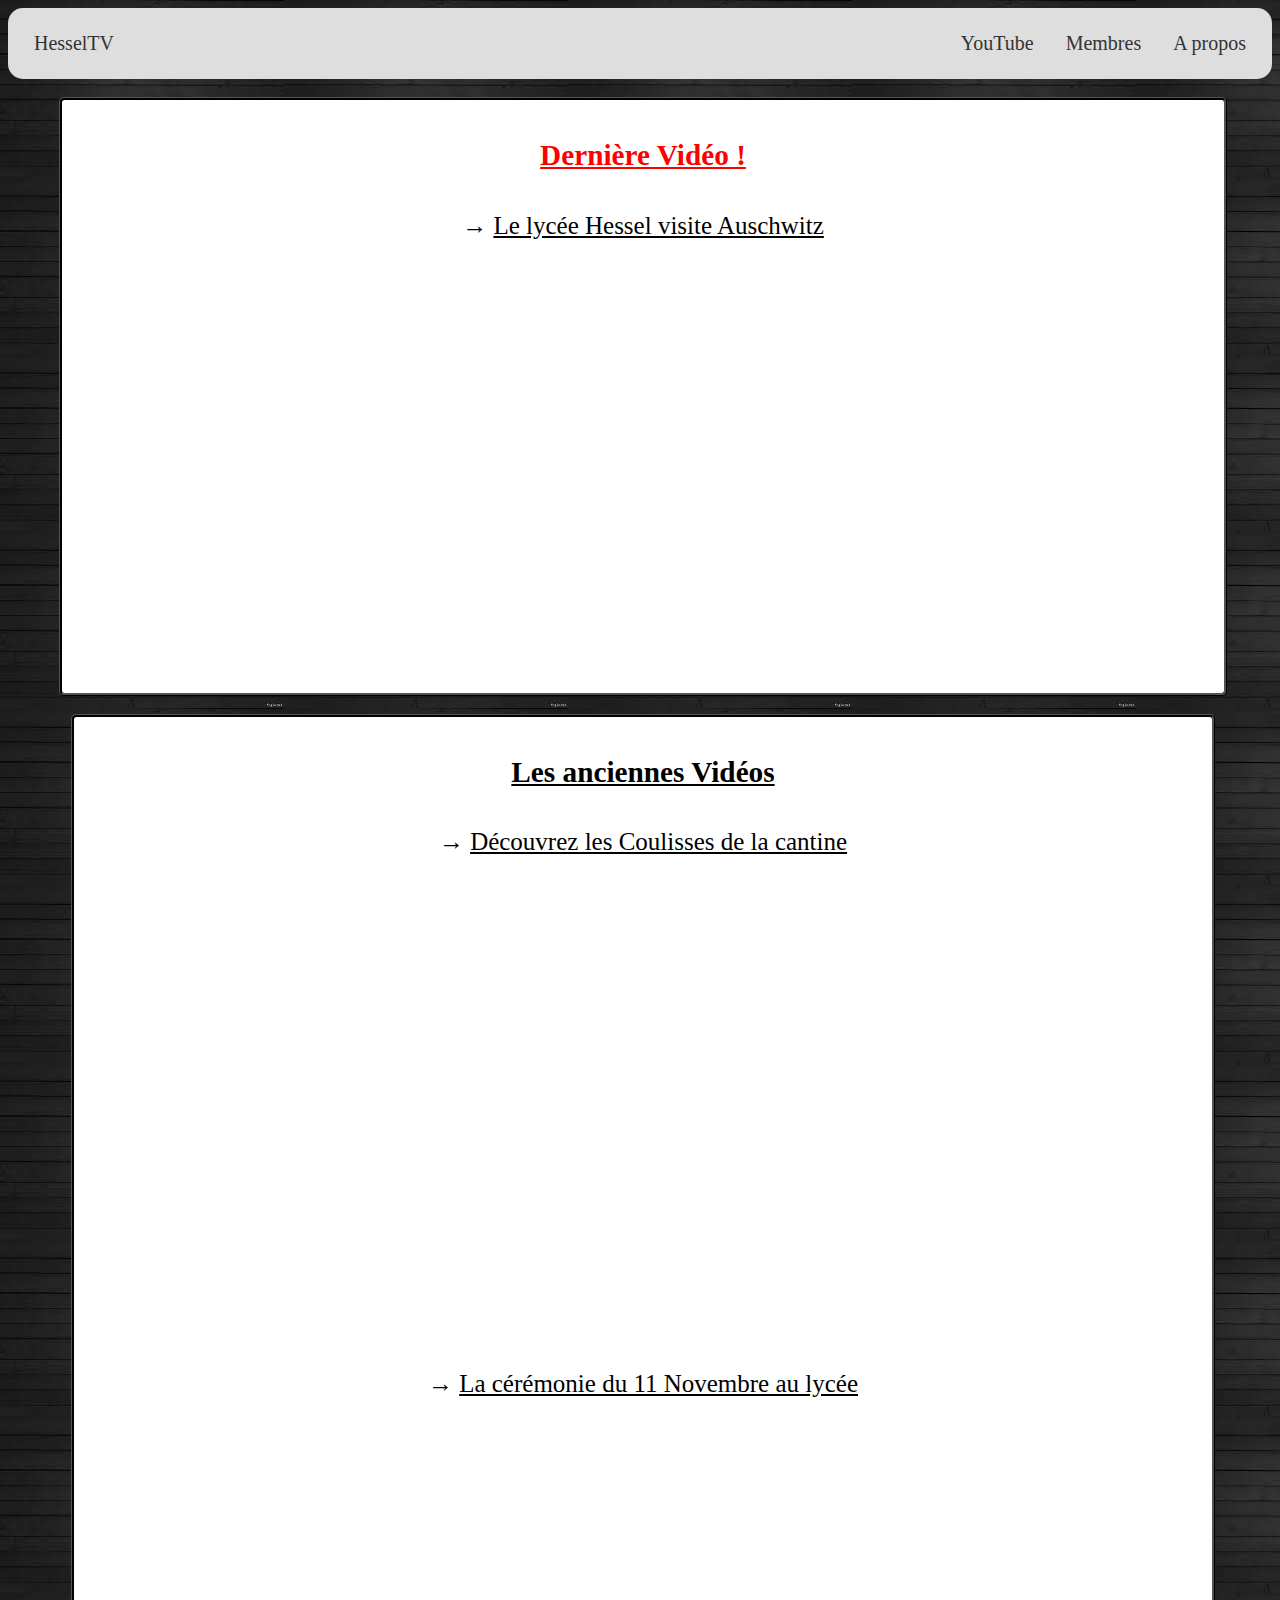
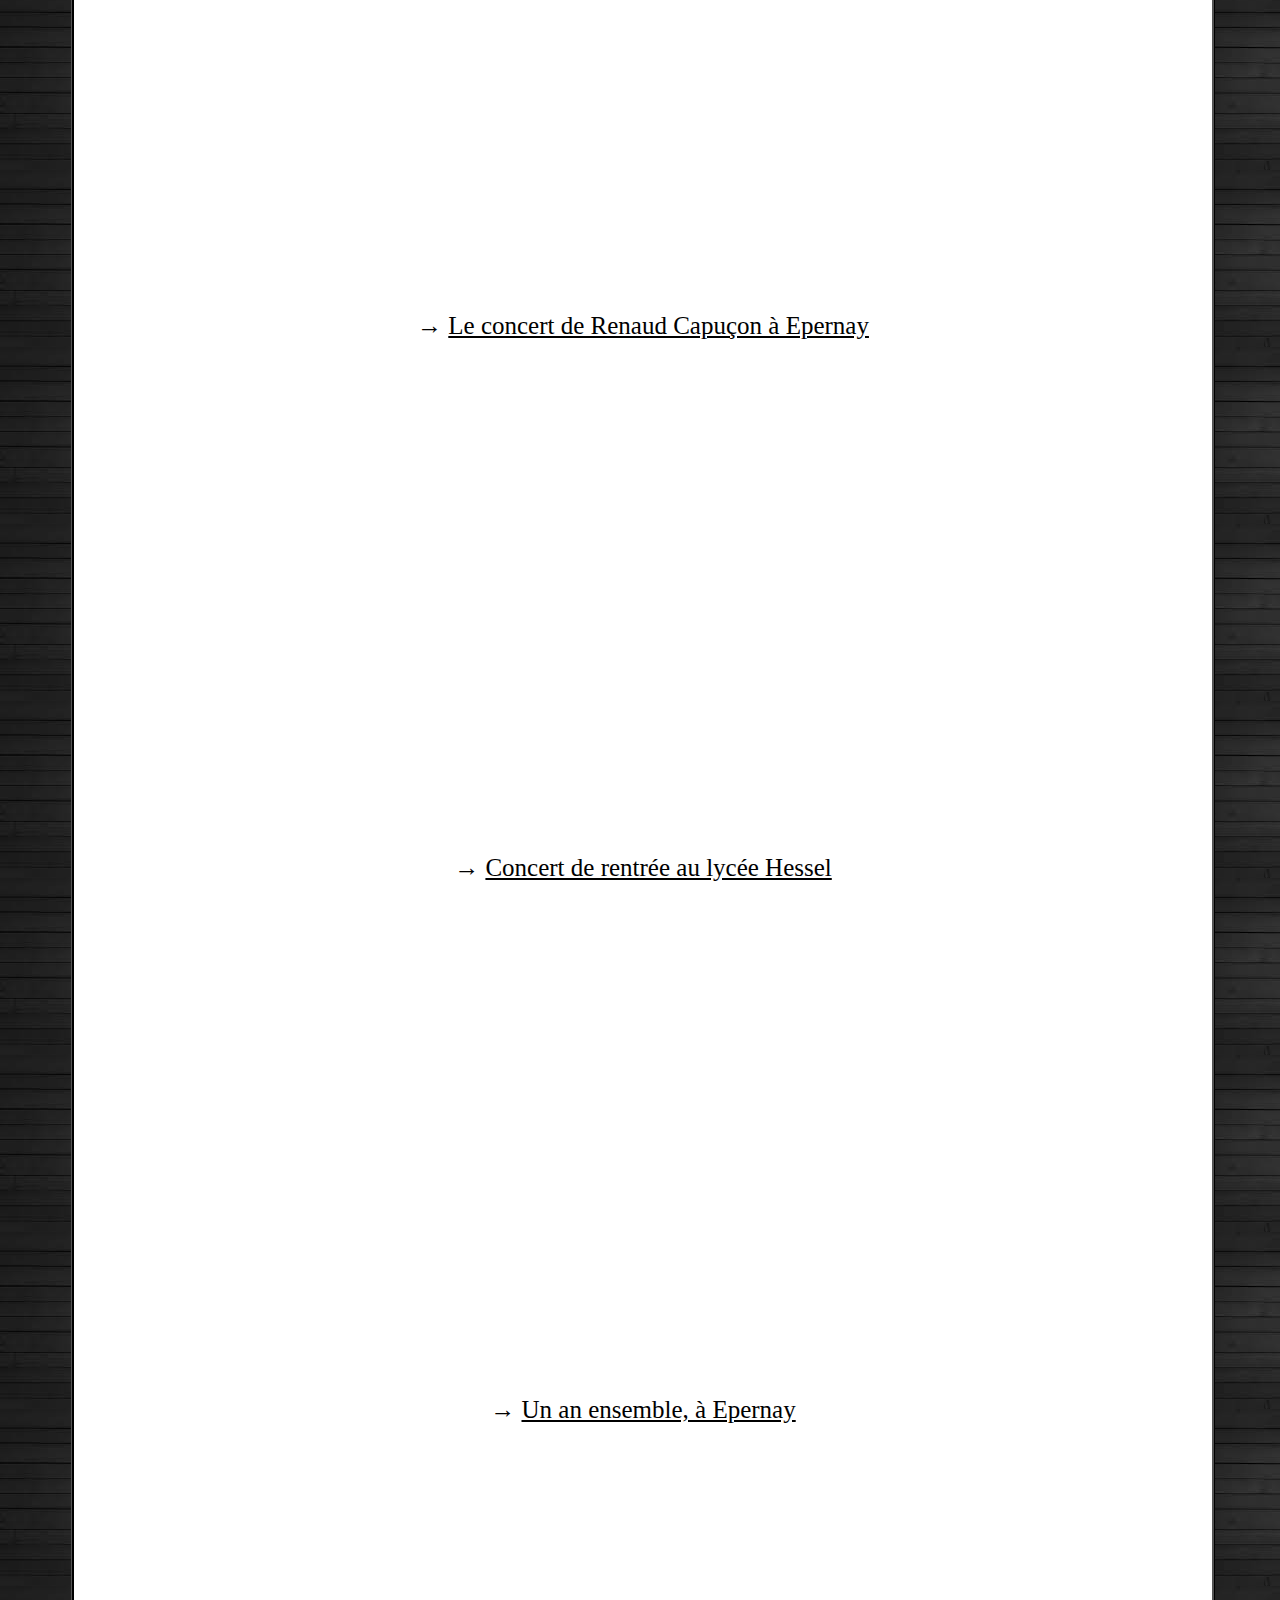
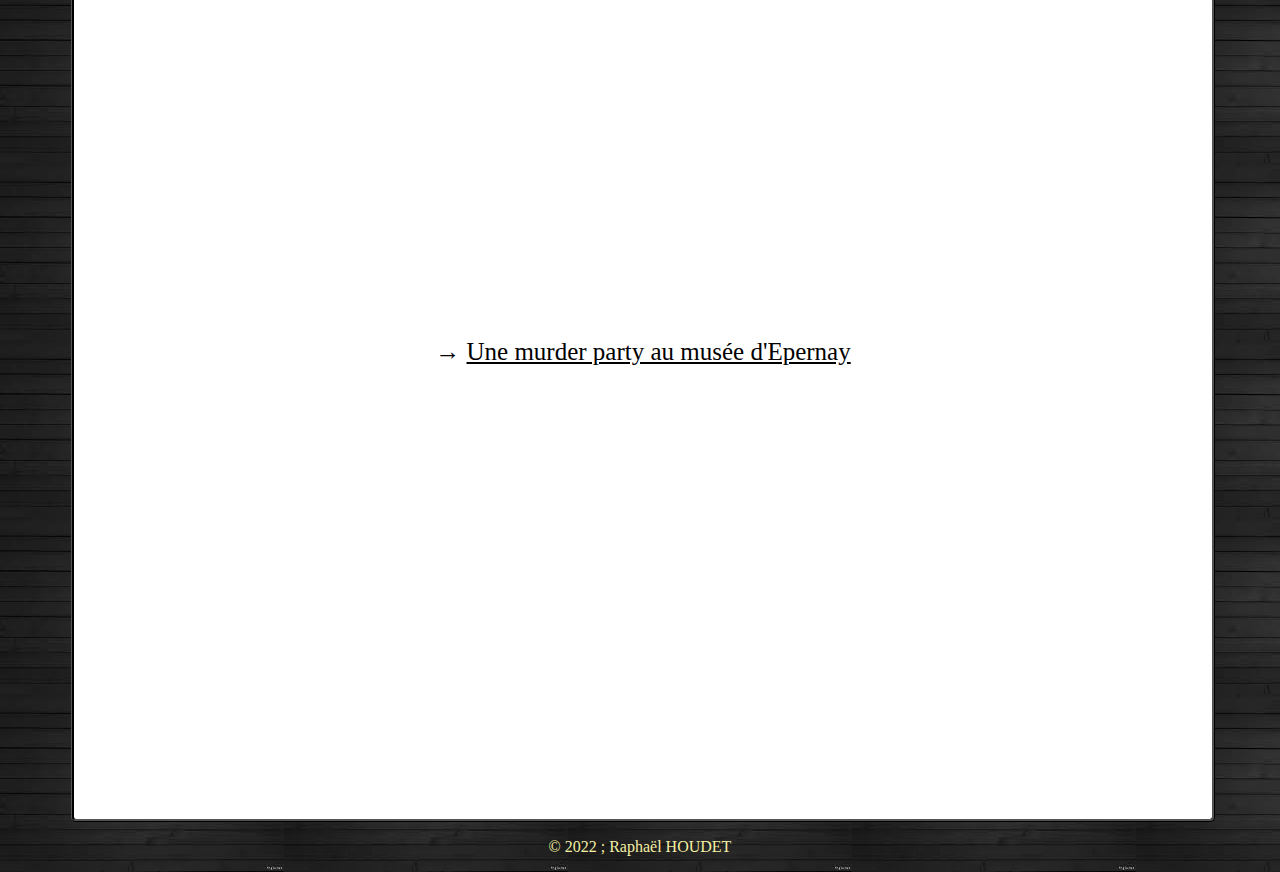
==== commit f01e5a0a: "Vidéo Auschwitz Update" ====
--- a/index.html
+++ b/index.html
@@ -21,12 +21,17 @@
 </header>
 <div class="actu">
   <h3>Dernière Vidéo !</h3>
-  <p id="subTitle"> → <span> Découvrez les Coulisses de la cantine</span></p>
-  <iframe width="710" height="402" src="https://www.youtube.com/embed/Z23iyXWw9Z0" title="découvrez les coulisses de la cantine !" frameborder="0" allow="accelerometer; clipboard-write; encrypted-media; gyroscope; web-share" allowfullscreen></iframe>
+  <p id="subTitle"> → <span> Le lycée Hessel visite Auschwitz</span></p>
+  <iframe width="715" height="402" src="https://www.youtube.com/embed/G6-JkdcFVrk" title="Le lycée Hessel visite Auschwitz" frameborder="0" allow="accelerometer; autoplay; clipboard-write; encrypted-media; gyroscope; picture-in-picture; web-share" allowfullscreen></iframe>
 </div>
 <br>
 <div class="all">
   <h3>Les anciennes Vidéos</h3>
+  <p id="subTitle"> → <span> Découvrez les Coulisses de la cantine</span></p>
+  <iframe width="710" height="402" src="https://www.youtube.com/embed/Z23iyXWw9Z0" title="découvrez les coulisses de la cantine !" frameborder="0" allow="accelerometer; clipboard-write; encrypted-media; gyroscope; web-share" allowfullscreen></iframe>
+  <br>
+  <br>
+  <br>
   <p> → <span>La cérémonie du 11 Novembre au lycée</span></p>
   <iframe width="710" height="402" src="https://www.youtube.com/embed/lc_PJ3Twr80" title="cérémonie du 10 novembre au lycée Hessel" frameborder="0" allow="accelerometer; clipboard-write; encrypted-media; gyroscope; web-share" allowfullscreen></iframe>
   <br>
